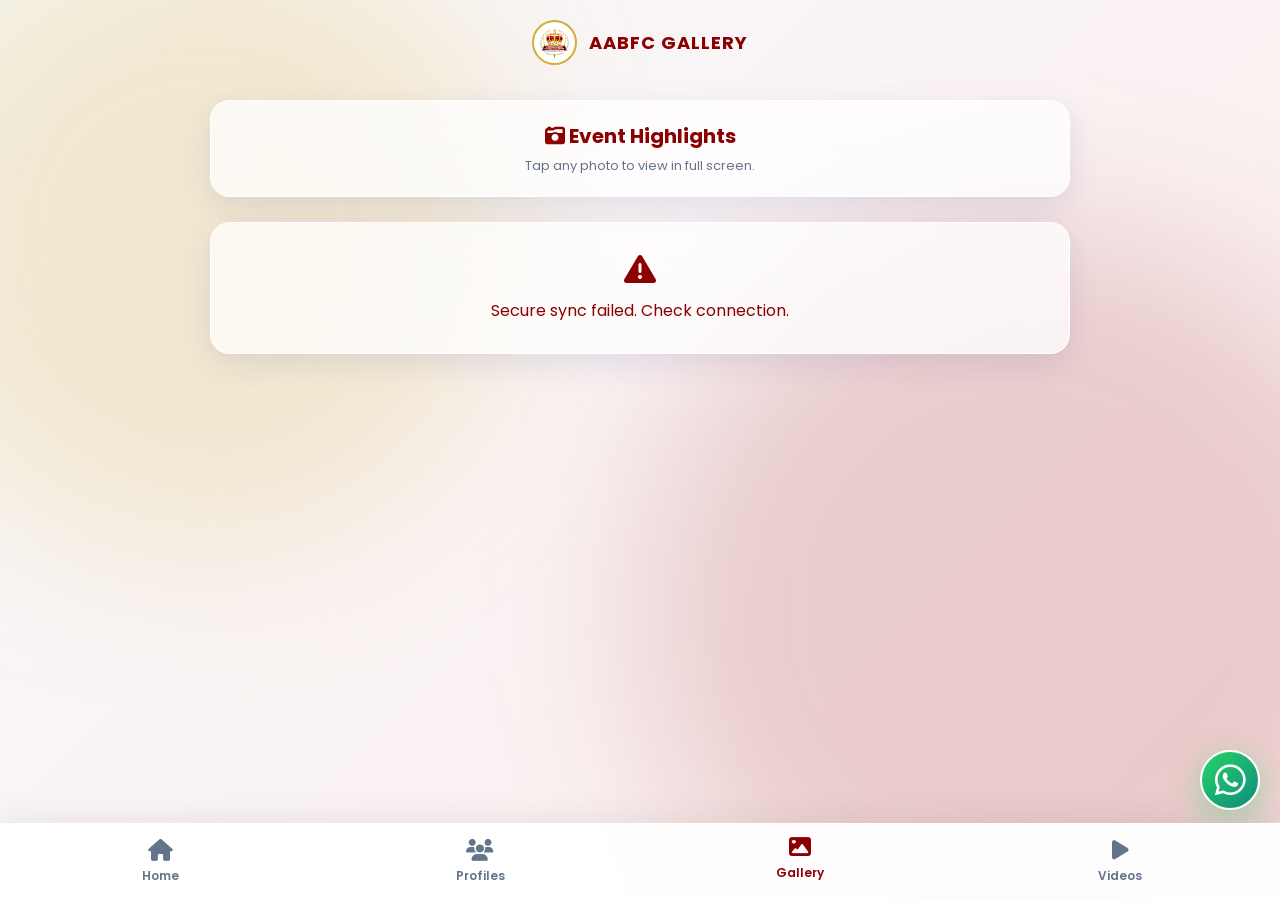
==== gallery.html @ 8768156a "Gallery added" ====
<!DOCTYPE html>
<html lang="en">
<head>
    <meta charset="UTF-8">
    <meta name="viewport" content="width=device-width, initial-scale=1.0">
    <title>Gallery - AABFC</title>
    <link rel="icon" type="image/png" href="logo.png">
    <link rel="stylesheet" href="style.css">
    <link rel="stylesheet" href="https://cdnjs.cloudflare.com/ajax/libs/font-awesome/6.4.0/css/all.min.css">
    <style>
        /* Maximized Masonry Layout */
        .photo-grid { column-count: 1; column-gap: 20px; margin-top: 15px; width: 100%; }
        @media (min-width: 600px) { .photo-grid { column-count: 2; } }
        @media (min-width: 900px) { .photo-grid { column-count: 3; } }

        .photo-card { 
            break-inside: avoid; margin-bottom: 25px; padding: 8px; /* Reduced padding = bigger photos! */
            display: inline-block; width: 100%; text-align: center; cursor: pointer;
            background: var(--glass-bg); backdrop-filter: var(--glass-blur); -webkit-backdrop-filter: var(--glass-blur);
            border: 1px solid var(--glass-border); border-radius: var(--border-radius-xl);
            box-shadow: var(--glass-shadow); transition: var(--transition-normal);
        }
        
        .photo-card img { 
            width: 100%; height: auto; display: block; border-radius: var(--border-radius-md); 
            margin-bottom: 10px; border: 2px solid white; box-shadow: 0 4px 15px rgba(0,0,0,0.1); 
            transition: var(--transition-normal); 
        }
        
        .photo-card:hover { transform: translateY(-5px); border-color: var(--primary); box-shadow: 0 15px 35px rgba(212, 175, 55, 0.3); }
        .photo-card:hover img { transform: scale(1.02); border-color: var(--primary); }
        
        .photo-desc { color: var(--text-main); font-size: 14px; font-weight: 700; text-transform: uppercase; letter-spacing: 1px; padding-bottom: 5px; }

        /* Full-Screen Lightbox Styles */
        #lightbox {
            position: fixed; top: 0; left: 0; width: 100vw; height: 100vh;
            background: rgba(0, 0, 0, 0.95); z-index: 9999;
            display: none; align-items: center; justify-content: center; flex-direction: column;
            opacity: 0; transition: opacity 0.3s ease;
        }
        #lightbox.active { display: flex; opacity: 1; }
        #lb-img { max-width: 95vw; max-height: 80vh; border-radius: 12px; box-shadow: 0 0 30px rgba(212, 175, 55, 0.4); object-fit: contain; }
        
        /* Lightbox Controls */
        .lb-close { position: absolute; top: 25px; right: 25px; color: white; font-size: 35px; cursor: pointer; transition: 0.3s; z-index: 10000; }
        .lb-close:hover { color: var(--primary); transform: scale(1.1); }
        
        .lb-nav { position: absolute; top: 50%; transform: translateY(-50%); color: white; font-size: 40px; cursor: pointer; padding: 20px; transition: 0.3s; z-index: 10000; }
        .lb-nav:hover { color: var(--primary); }
        .lb-prev { left: 10px; }
        .lb-next { right: 10px; }
        
        #lb-desc { margin-top: 20px; color: var(--primary); font-size: 18px; font-weight: 600; text-transform: uppercase; letter-spacing: 2px; text-align: center; padding: 0 20px; }

        /* Hide side arrows on small mobile screens to encourage swiping */
        @media (max-width: 600px) { .lb-nav { display: none; } }
    </style>
</head>
<body>
    <div class="header" id="main-header">
        <div class="header-top" style="margin-bottom: 0;">
            <img src="logo.png" alt="Logo" class="header-logo">
            <span>AABFC Gallery</span>
        </div>
    </div>
    
    <div class="container animate-scale slide-page">
        <div class="glass-card" style="padding: 20px; text-align: center; margin-bottom: 25px;">
            <h2 style="color: var(--accent); font-size: 20px; margin-bottom: 5px;"><i class="fa-solid fa-camera-retro"></i> Event Highlights</h2>
            <p style="color: var(--text-light); font-size: 13px;">Tap any photo to view in full screen.</p>
        </div>

        <div id="gallery-container" class="photo-grid">
            <div class="loader" style="grid-column: 1 / -1;"><i class="fa-solid fa-circle-notch fa-spin fa-2x"></i> <span style="margin-top: 10px;">Loading high-res photos...</span></div>
        </div>
    </div>

    <div id="lightbox" onclick="if(event.target.id === 'lightbox') closeLightbox()">
        <i class="fa-solid fa-xmark lb-close" onclick="closeLightbox()"></i>
        <i class="fa-solid fa-chevron-left lb-nav lb-prev" onclick="changePhoto(-1)"></i>
        <img id="lb-img" src="" alt="Full Screen Photo">
        <i class="fa-solid fa-chevron-right lb-nav lb-next" onclick="changePhoto(1)"></i>
        <p id="lb-desc"></p>
    </div>

    <a href="https://wa.me/917548822653" target="_blank" class="floating-wa"><i class="fa-brands fa-whatsapp"></i></a>

    <div class="bottom-nav">
        <a href="index.html"><i class="fa-solid fa-house"></i>Home</a>
        <a href="profiles.html"><i class="fa-solid fa-users"></i>Profiles</a>
        <a href="gallery.html" class="active"><i class="fa-solid fa-image"></i>Gallery</a>
        <a href="videos.html"><i class="fa-solid fa-play"></i>Videos</a>
    </div>

    <script>
        // Global variables for the gallery
        let galleryImages = [];
        let currentPhotoIndex = 0;
        let isLightboxOpen = false;

        // Lightbox Functions
        function openLightbox(index) {
            currentPhotoIndex = index;
            isLightboxOpen = true;
            document.getElementById('lightbox').classList.add('active');
            updateLightboxContent();
        }

        function closeLightbox() {
            isLightboxOpen = false;
            document.getElementById('lightbox').classList.remove('active');
        }

        function changePhoto(step) {
            currentPhotoIndex += step;
            // Loop around if we hit the end or beginning
            if (currentPhotoIndex < 0) currentPhotoIndex = galleryImages.length - 1;
            if (currentPhotoIndex >= galleryImages.length) currentPhotoIndex = 0;
            updateLightboxContent();
        }

        function updateLightboxContent() {
            document.getElementById('lb-img').src = galleryImages[currentPhotoIndex].img;
            document.getElementById('lb-desc').innerText = galleryImages[currentPhotoIndex].desc;
        }

        // Fetch Data from Google Script
        const SCRIPT_URL = "https://script.google.com/macros/s/AKfycbyfyKNm1lUecFRhi7clz4rENlfCxyDGZQDHevcXSm8e5CNE00meMk9_0Zp8n9wVkw8huw/exec"; 

        fetch(SCRIPT_URL + "?action=gallery")
            .then(response => response.json())
            .then(data => {
                const container = document.getElementById('gallery-container');
                container.innerHTML = ''; 

                if (data.error) {
                    container.innerHTML = `<div class='glass-card' style='grid-column: 1 / -1; padding:30px; text-align:center; color: var(--accent);'><p>${data.error}</p></div>`;
                    return;
                }

                if (data.images && data.images.length > 0) {
                    galleryImages = data.images; // Save to global array
                    data.images.forEach((photo, index) => {
                        // Notice the onclick event added to the card
                        container.innerHTML += `
                            <div class="photo-card animate-up" onclick="openLightbox(${index})">
                                <img src="${photo.img}" alt="${photo.desc}" loading="lazy">
                                <p class="photo-desc">${photo.desc}</p>
                            </div>
                        `;
                    });
                } else {
                    container.innerHTML = "<div class='glass-card' style='grid-column: 1 / -1; padding:30px; text-align:center; color: var(--text-light);'><p>No photos found in the Gallery folder.</p></div>";
                }
            })
            .catch(error => {
                document.getElementById('gallery-container').innerHTML = "<div class='glass-card' style='grid-column: 1 / -1; padding:30px; text-align:center; color: var(--accent);'><i class='fa-solid fa-triangle-exclamation fa-2x'></i><p style='margin-top:10px;'>Secure sync failed. Check connection.</p></div>";
            });

        // Smart Swipe Logic
        document.addEventListener('DOMContentLoaded', () => {
            window.addEventListener('scroll', function() {
                const header = document.getElementById('main-header');
                if (window.scrollY > 50) { header.classList.add('scrolled'); } 
                else { header.classList.remove('scrolled'); }
            });

            // Variables for page swiping
            let pageTouchStartX = 0, pageTouchEndX = 0;
            const pages = ['index.html', 'profiles.html', 'gallery.html', 'videos.html'];
            let currentPage = window.location.pathname.split('/').pop().split('?')[0];
            if (!currentPage || currentPage === '') currentPage = 'index.html';
            let currentIndex = pages.indexOf(currentPage);

            // Variable for lightbox swiping
            let lbTouchStartX = 0, lbTouchEndX = 0;
            const lightbox = document.getElementById('lightbox');

            // 1. PAGE SWIPE LISTENER
            document.addEventListener('touchstart', e => { pageTouchStartX = e.changedTouches[0].screenX; }, {passive: true});
            document.addEventListener('touchend', e => { 
                // CRITICAL: If the lightbox is open, DO NOT change the page!
                if (isLightboxOpen) return; 

                pageTouchEndX = e.changedTouches[0].screenX; 
                if (currentIndex === -1) return; 
                let diff = pageTouchStartX - pageTouchEndX;
                if (diff > 75 && currentIndex < pages.length - 1) window.location.href = pages[currentIndex + 1]; 
                else if (diff < -75 && currentIndex > 0) window.location.href = pages[currentIndex - 1]; 
            }, {passive: true});

            // 2. LIGHTBOX PHOTO SWIPE LISTENER
            lightbox.addEventListener('touchstart', e => { lbTouchStartX = e.changedTouches[0].screenX; }, {passive: true});
            lightbox.addEventListener('touchend', e => { 
                if (!isLightboxOpen) return;
                lbTouchEndX = e.changedTouches[0].screenX; 
                let diff = lbTouchStartX - lbTouchEndX;
                
                // Swipe Left -> Next Photo
                if (diff > 50) changePhoto(1); 
                // Swipe Right -> Previous Photo
                else if (diff < -50) changePhoto(-1); 
            }, {passive: true});
        });
    </script>
</body>
</html>
---- style.css ----
@import url('https://fonts.googleapis.com/css2?family=Poppins:wght@300;400;500;600;700&display=swap');

/* ===== BRIGHT ROYAL PEARL & GOLD THEME ===== */
:root {
    --primary: #D4AF37; /* Royal Gold */
    --primary-dark: #B8860B; /* Dark Gold */
    --accent: #8B0000; /* Deep Crimson Red */
    --bg-base: #f8f9fa;
    --text-main: #1e293b; 
    --text-light: #64748b;
    --glass-bg: rgba(255, 255, 255, 0.75);
    --glass-border: rgba(255, 255, 255, 0.9);
    --glass-shadow: 0 10px 30px 0 rgba(31, 38, 135, 0.1);
    --glass-blur: blur(20px);
    --border-radius-sm: 8px;
    --border-radius-md: 12px;
    --border-radius-lg: 16px;
    --border-radius-xl: 20px;
    --transition-normal: 0.4s cubic-bezier(0.25, 0.8, 0.25, 1);
}

* { box-sizing: border-box; font-family: 'Poppins', sans-serif; margin: 0; padding: 0; }

body {
    background: linear-gradient(-45deg, #ffffff, #fff5e6, #fde8e8, #f8f9fa);
    background-size: 400% 400%;
    animation: gradientBG 15s ease infinite;
    color: var(--text-main);
    padding-bottom: calc(90px + env(safe-area-inset-bottom));
    overflow-x: hidden;
    -webkit-font-smoothing: antialiased;
    scroll-behavior: smooth;
    min-height: 100vh;
    position: relative;
    z-index: 0;
}

body::before, body::after {
    content: ''; position: fixed; border-radius: 50%; filter: blur(80px); z-index: -1;
    animation: floatOrb 20s infinite alternate ease-in-out;
}
body::before { width: 50vw; height: 50vw; background: rgba(212, 175, 55, 0.2); top: -10%; left: -10%; }
body::after { width: 60vw; height: 60vw; background: rgba(139, 0, 0, 0.15); bottom: -10%; right: -10%; animation-delay: -10s; }

@keyframes gradientBG { 0% { background-position: 0% 50%; } 50% { background-position: 100% 50%; } 100% { background-position: 0% 50%; } }
@keyframes floatOrb { 0% { transform: translate(0, 0) scale(1); } 100% { transform: translate(15vw, 10vh) scale(1.2); } }
@keyframes fadeInUp { from { opacity: 0; transform: translateY(30px); } to { opacity: 1; transform: translateY(0); } }
@keyframes scaleIn { from { opacity: 0; transform: scale(0.95); } to { opacity: 1; transform: scale(1); } }
@keyframes majesticFloat { 0% { transform: translateY(0) scale(1); } 50% { transform: translateY(-6px) scale(1.05); filter: drop-shadow(0 8px 15px rgba(212, 175, 55, 0.5)); } 100% { transform: translateY(0) scale(1); } }
@keyframes pulseGlow { 0% { box-shadow: 0 0 0 0 rgba(212, 175, 55, 0.4); } 70% { box-shadow: 0 0 0 15px rgba(212, 175, 55, 0); } 100% { box-shadow: 0 0 0 0 rgba(212, 175, 55, 0); } }

.animate-up { animation: fadeInUp 0.8s ease-out forwards; opacity: 0; }
.animate-scale { animation: scaleIn 0.6s ease-out forwards; opacity: 0; }
.slide-page { animation: slideIn 0.3s cubic-bezier(0.25, 0.8, 0.25, 1) forwards; }
@keyframes slideIn { 0% { transform: translateX(30px); opacity: 0; } 100% { transform: translateX(0); opacity: 1; } }

.glass-card, .form-card, .profile-card, .video-card, .tab-content, .gallery-item {
    background: var(--glass-bg); backdrop-filter: var(--glass-blur); -webkit-backdrop-filter: var(--glass-blur);
    border: 1px solid var(--glass-border); box-shadow: var(--glass-shadow);
    border-radius: var(--border-radius-xl); position: relative; overflow: hidden; transition: var(--transition-normal);
}

.container { padding: 25px 20px; max-width: 900px; margin: 0 auto; position: relative; width: 100%; z-index: 10; }

.header { background: transparent; padding: 20px 15px 10px 15px; position: sticky; top: 0; z-index: 100; transition: var(--transition-normal); }
.header.scrolled { background: rgba(255, 255, 255, 0.9); backdrop-filter: var(--glass-blur); -webkit-backdrop-filter: var(--glass-blur); border-bottom: 1px solid var(--glass-border); box-shadow: 0 10px 30px rgba(0, 0, 0, 0.05); padding: 15px; }
.header-top { display: flex; align-items: center; justify-content: center; gap: 12px; font-size: 18px; font-weight: 700; color: var(--accent); margin-bottom: 10px; text-transform: uppercase; letter-spacing: 1px; }
.header-logo { width: 45px; height: 45px; border-radius: 50%; object-fit: contain; border: 2px solid var(--primary); flex-shrink: 0; background-color: white; padding: 2px; animation: majesticFloat 4s ease-in-out infinite; }
.header-top span { white-space: nowrap; overflow: hidden; text-overflow: ellipsis; max-width: 80%; }

.page-nav { display: flex; justify-content: center; gap: 20px; transition: var(--transition-normal); }
.page-nav a { color: var(--text-light); text-decoration: none; font-size: 12px; font-weight: 700; text-transform: uppercase; letter-spacing: 1.5px; padding-bottom: 5px; position: relative; transition: var(--transition-normal); }
.page-nav a:hover, .page-nav a.active { color: var(--accent); }
.page-nav a::after { content: ''; position: absolute; bottom: 0; left: 50%; width: 0; height: 3px; border-radius: 2px; background: var(--primary); transition: var(--transition-normal); transform: translateX(-50%); }
.page-nav a:hover::after, .page-nav a.active::after { width: 100%; box-shadow: 0 0 10px var(--primary); }

.bottom-nav { position: fixed; bottom: 0; left: 0; width: 100%; background: rgba(255, 255, 255, 0.95); backdrop-filter: var(--glass-blur); -webkit-backdrop-filter: var(--glass-blur); display: flex; justify-content: space-around; padding: 15px 0 calc(15px + env(safe-area-inset-bottom)); border-top: 1px solid var(--glass-border); box-shadow: 0 -10px 30px rgba(0,0,0,0.05); z-index: 1000; }
.bottom-nav a { text-decoration: none; color: var(--text-light); font-size: 12px; display: flex; flex-direction: column; align-items: center; font-weight: 600; transition: var(--transition-normal); flex: 1; }
.bottom-nav a.active { color: var(--accent); transform: translateY(-3px); }
.bottom-nav a i { font-size: 22px; margin-bottom: 6px; transition: var(--transition-normal); }

.floating-wa { position: fixed; bottom: calc(90px + env(safe-area-inset-bottom)); right: 20px; background: linear-gradient(135deg, #25D366, #128C7E); color: white; width: 60px; height: 60px; border-radius: 50%; display: flex; align-items: center; justify-content: center; font-size: 35px; box-shadow: 0 8px 32px rgba(37, 211, 102, 0.4); z-index: 999; text-decoration: none; transition: var(--transition-normal); border: 2px solid white; animation: pulseGlow 2s infinite; }
.floating-wa:hover { transform: scale(1.1) translateY(-5px); }

.slideshow-container { width: 100%; height: 250px; border-radius: var(--border-radius-xl); overflow: hidden; position: relative; margin-bottom: 40px; border: 3px solid white; box-shadow: 0 15px 35px rgba(0,0,0,0.1); }
.slide { width: 100%; height: 100%; position: absolute; top: 0; left: 0; background-size: cover; background-position: center; opacity: 0; transition: opacity 1s ease-in-out; }
.slide.active { opacity: 1; }
.slide-overlay { position: absolute; bottom: 0; left: 0; width: 100%; padding: 40px 20px 20px; background: linear-gradient(to top, rgba(0,0,0,0.8), transparent); color: white; text-shadow: 0 2px 5px rgba(0,0,0,0.8); letter-spacing: 1px; text-transform: uppercase; }

.content-section { margin-bottom: 50px; scroll-margin-top: 100px; } 
.content-section h2 { color: var(--accent); font-size: 22px; margin-bottom: 20px; display: flex; align-items: center; gap: 10px; }
.content-card { padding: 30px; line-height: 1.7; color: var(--text-main); font-size: 15px; }
.content-card:hover { border-color: var(--primary); box-shadow: 0 10px 40px rgba(212, 175, 55, 0.2); }
.staff-grid { display: grid; grid-template-columns: repeat(auto-fill, minmax(130px, 1fr)); gap: 15px; margin-top: 15px; }

.form-card { padding: 35px 30px; }
.form-group { margin-bottom: 20px; position: relative; }
.form-group input { width: 100%; padding: 18px 45px 18px 20px; background: rgba(255, 255, 255, 0.9); border: 2px solid rgba(0,0,0,0.05); color: var(--text-main); border-radius: var(--border-radius-lg); font-size: 16px; transition: var(--transition-normal); -webkit-appearance: none; box-shadow: inset 0 2px 4px rgba(0,0,0,0.02); }
.form-group input::placeholder { color: var(--text-light); }
.form-group input:focus { outline: none; border-color: var(--primary); background: #fff; box-shadow: 0 0 0 4px rgba(212, 175, 55, 0.2); }
.input-icon { position: absolute; right: 18px; top: 50%; transform: translateY(-50%); color: var(--text-light); font-size: 18px; pointer-events: none; transition: var(--transition-normal); }
.form-group input:focus + .input-icon { color: var(--primary); }

.btn { display: block; width: 100%; padding: 18px; background: linear-gradient(135deg, var(--primary) 0%, var(--primary-dark) 100%); color: white; text-align: center; text-decoration: none; border: none; border-radius: var(--border-radius-lg); font-size: 16px; font-weight: 700; cursor: pointer; transition: var(--transition-normal); text-transform: uppercase; letter-spacing: 1.5px; box-shadow: 0 8px 20px rgba(212, 175, 55, 0.4); position: relative; overflow: hidden; text-shadow: 0 1px 2px rgba(0,0,0,0.2); }
.btn::after { content: ''; position: absolute; top: 0; left: -100%; width: 50%; height: 100%; background: linear-gradient(90deg, transparent, rgba(255,255,255,0.4), transparent); transition: 0.5s; }
.btn:hover { transform: translateY(-3px); box-shadow: 0 12px 25px rgba(212, 175, 55, 0.6); }
.btn:hover::after { left: 150%; }

.profile-grid { display: grid; grid-template-columns: repeat(auto-fill, minmax(160px, 1fr)); gap: 20px; }
.profile-card { padding: 30px 20px; text-align: center; text-decoration: none; color: var(--text-main); display: flex; flex-direction: column; align-items: center; justify-content: center; }
.profile-card:hover { transform: translateY(-8px); border-color: var(--primary); box-shadow: 0 15px 35px rgba(212, 175, 55, 0.2); }
.profile-avatar { width: 90px; height: 90px; background: #fff; border-radius: 50%; margin: 0 auto 15px; display: flex; align-items: center; justify-content: center; box-shadow: 0 8px 20px rgba(0,0,0,0.1); overflow: hidden; border: 3px solid var(--primary); flex-shrink: 0; padding: 2px; transition: var(--transition-normal); }
.profile-card:hover .profile-avatar { transform: scale(1.1); box-shadow: 0 10px 25px rgba(212, 175, 55, 0.4); }
.profile-avatar img { width: 100%; height: 100%; border-radius: 50%; object-fit: cover; }

.tabs { display: flex; background: rgba(255,255,255,0.6); border: 1px solid var(--glass-border); border-radius: var(--border-radius-lg); padding: 6px; margin-bottom: 25px; box-shadow: inset 0 2px 5px rgba(0,0,0,0.02); }
.tab-btn { flex: 1; padding: 14px 10px; background: transparent; border: none; border-radius: var(--border-radius-md); cursor: pointer; font-weight: 600; color: var(--text-light); display: flex; align-items: center; justify-content: center; gap: 8px; font-size: 15px; transition: var(--transition-normal); }
.tab-btn:hover { color: var(--accent); }
.tab-btn.active { background: white; color: var(--accent); box-shadow: 0 2px 10px rgba(0,0,0,0.05); }
.tab-content { display: none; padding: 25px; animation: slideUp 0.3s ease-out; }
.tab-content.active { display: block; }

.video-grid { display: grid; grid-template-columns: repeat(auto-fit, minmax(280px, 1fr)); gap: 25px; margin-top: 20px; }
.video-card { padding: 0; border-radius: var(--border-radius-lg); transition: var(--transition-normal); }
.video-card:hover { transform: translateY(-8px); border-color: var(--primary); box-shadow: 0 15px 35px rgba(212, 175, 55, 0.3); }
.video-wrapper { position: relative; padding-bottom: 56.25%; height: 0; width: 100%; border-bottom: 1px solid var(--glass-border); overflow: hidden; }
.video-wrapper iframe { position: absolute; top: 0; left: 0; width: 100%; height: 100%; border: none; transition: var(--transition-normal); }
.video-card:hover .video-wrapper iframe { transform: scale(1.05); }
.video-info { padding: 20px; background: rgba(255,255,255,0.6); }

/* Gallery Layout - Fixed Alignment */
.photo-grid { display: grid; grid-template-columns: repeat(auto-fill, minmax(140px, 1fr)); gap: 20px; margin-top: 15px; width: 100%; }
.photo-card { padding: 12px; text-align: center; display: flex; flex-direction: column; align-items: center; justify-content: center; }
.photo-card img { width: 100%; height: 140px; object-fit: cover; border-radius: var(--border-radius-md); margin-bottom: 12px; border: 2px solid white; box-shadow: 0 8px 20px rgba(0,0,0,0.1); transition: var(--transition-normal); }
.photo-card:hover img { transform: scale(1.05); border-color: var(--primary); box-shadow: 0 12px 30px rgba(212, 175, 55, 0.4); }
.photo-desc { color: var(--text-main); font-size: 13px; font-weight: 600; text-transform: capitalize; letter-spacing: 0.5px; width: 100%; white-space: nowrap; overflow: hidden; text-overflow: ellipsis; }

.loader { text-align: center; padding: 30px; font-weight: 600; color: var(--primary); display: flex; align-items: center; flex-direction: column; gap: 15px; }

@media (max-width: 768px) {
    .container { padding: 20px 15px; }
    .header { font-size: 16px; padding: 15px; border-bottom-left-radius: 15px; border-bottom-right-radius: 15px; }
    .profile-grid { grid-template-columns: repeat(auto-fill, minmax(140px, 1fr)); gap: 15px; }
    .video-grid { grid-template-columns: 1fr; gap: 20px; }
    .form-card, .tab-content { padding: 20px 15px; }
}
@media (max-width: 480px) {
    .header-top span { font-size: 13px; }
    .header-logo { width: 35px; height: 35px; }
    .page-nav a { font-size: 10px; gap: 10px; }
    .slideshow-container { height: 200px; }
    .btn, .form-group input { font-size: 15px; padding: 16px; }
    .form-group input { padding-right: 40px; }
    .profile-grid { grid-template-columns: repeat(auto-fill, minmax(130px, 1fr)); gap: 12px; }
    .profile-card { padding: 20px 15px; }
    .profile-avatar { width: 70px; height: 70px; }
    .profile-card h3 { font-size: 15px; }
    .tab-btn { padding: 12px 8px; font-size: 13px; gap: 5px; }
    .bottom-nav a { font-size: 11px; }
    .bottom-nav a i { font-size: 20px; margin-bottom: 4px; }
    .video-info { padding: 15px; }
    .video-info h4 { font-size: 15px; }
    .floating-wa { width: 50px; height: 50px; font-size: 26px; }
}
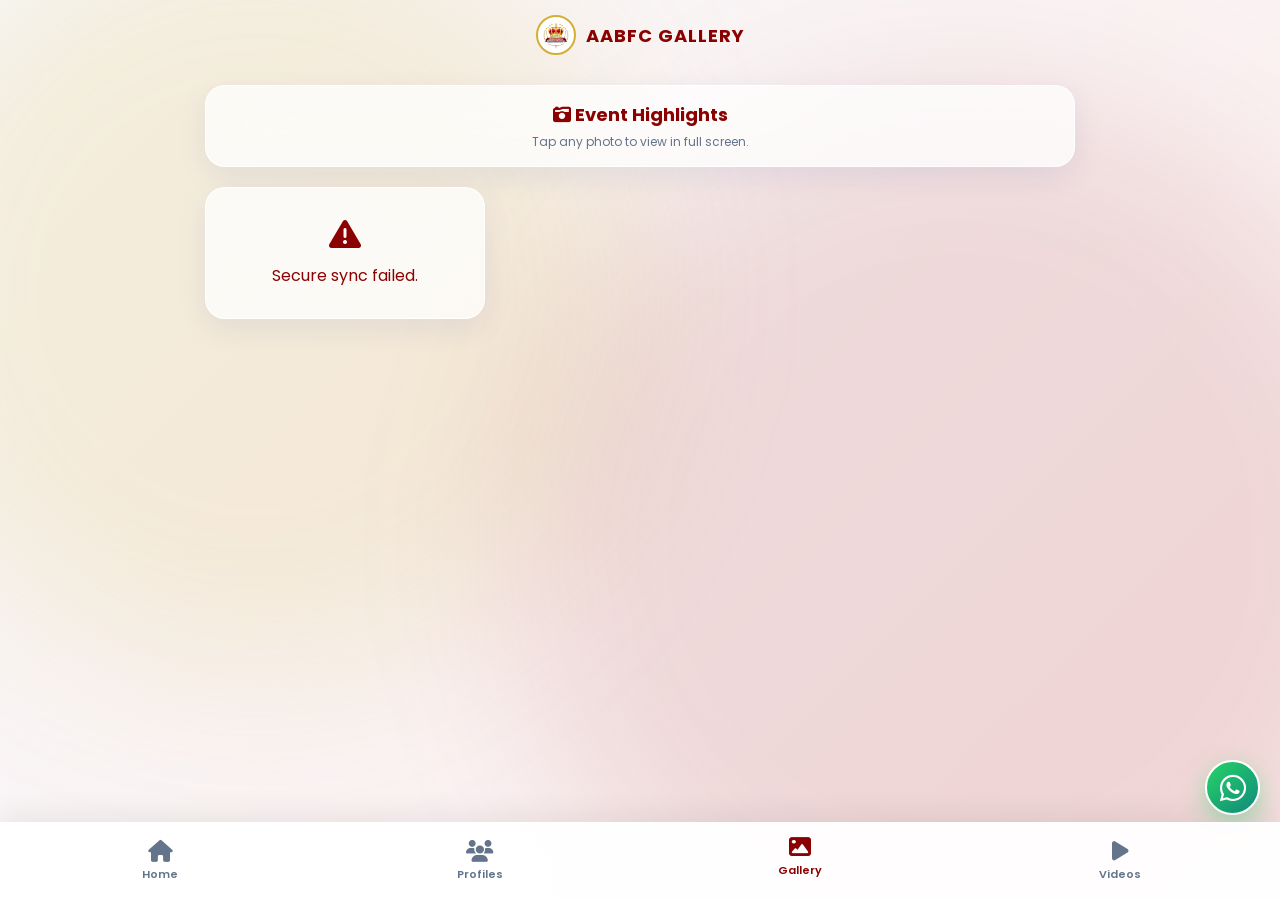
==== commit 9d4e8c90: "Mobile pov" ====
--- a/gallery.html
+++ b/gallery.html
@@ -7,55 +7,6 @@
     <link rel="icon" type="image/png" href="logo.png">
     <link rel="stylesheet" href="style.css">
     <link rel="stylesheet" href="https://cdnjs.cloudflare.com/ajax/libs/font-awesome/6.4.0/css/all.min.css">
-    <style>
-        /* Maximized Masonry Layout */
-        .photo-grid { column-count: 1; column-gap: 20px; margin-top: 15px; width: 100%; }
-        @media (min-width: 600px) { .photo-grid { column-count: 2; } }
-        @media (min-width: 900px) { .photo-grid { column-count: 3; } }
-
-        .photo-card { 
-            break-inside: avoid; margin-bottom: 25px; padding: 8px; /* Reduced padding = bigger photos! */
-            display: inline-block; width: 100%; text-align: center; cursor: pointer;
-            background: var(--glass-bg); backdrop-filter: var(--glass-blur); -webkit-backdrop-filter: var(--glass-blur);
-            border: 1px solid var(--glass-border); border-radius: var(--border-radius-xl);
-            box-shadow: var(--glass-shadow); transition: var(--transition-normal);
-        }
-        
-        .photo-card img { 
-            width: 100%; height: auto; display: block; border-radius: var(--border-radius-md); 
-            margin-bottom: 10px; border: 2px solid white; box-shadow: 0 4px 15px rgba(0,0,0,0.1); 
-            transition: var(--transition-normal); 
-        }
-        
-        .photo-card:hover { transform: translateY(-5px); border-color: var(--primary); box-shadow: 0 15px 35px rgba(212, 175, 55, 0.3); }
-        .photo-card:hover img { transform: scale(1.02); border-color: var(--primary); }
-        
-        .photo-desc { color: var(--text-main); font-size: 14px; font-weight: 700; text-transform: uppercase; letter-spacing: 1px; padding-bottom: 5px; }
-
-        /* Full-Screen Lightbox Styles */
-        #lightbox {
-            position: fixed; top: 0; left: 0; width: 100vw; height: 100vh;
-            background: rgba(0, 0, 0, 0.95); z-index: 9999;
-            display: none; align-items: center; justify-content: center; flex-direction: column;
-            opacity: 0; transition: opacity 0.3s ease;
-        }
-        #lightbox.active { display: flex; opacity: 1; }
-        #lb-img { max-width: 95vw; max-height: 80vh; border-radius: 12px; box-shadow: 0 0 30px rgba(212, 175, 55, 0.4); object-fit: contain; }
-        
-        /* Lightbox Controls */
-        .lb-close { position: absolute; top: 25px; right: 25px; color: white; font-size: 35px; cursor: pointer; transition: 0.3s; z-index: 10000; }
-        .lb-close:hover { color: var(--primary); transform: scale(1.1); }
-        
-        .lb-nav { position: absolute; top: 50%; transform: translateY(-50%); color: white; font-size: 40px; cursor: pointer; padding: 20px; transition: 0.3s; z-index: 10000; }
-        .lb-nav:hover { color: var(--primary); }
-        .lb-prev { left: 10px; }
-        .lb-next { right: 10px; }
-        
-        #lb-desc { margin-top: 20px; color: var(--primary); font-size: 18px; font-weight: 600; text-transform: uppercase; letter-spacing: 2px; text-align: center; padding: 0 20px; }
-
-        /* Hide side arrows on small mobile screens to encourage swiping */
-        @media (max-width: 600px) { .lb-nav { display: none; } }
-    </style>
 </head>
 <body>
     <div class="header" id="main-header">
@@ -66,9 +17,9 @@
     </div>
     
     <div class="container animate-scale slide-page">
-        <div class="glass-card" style="padding: 20px; text-align: center; margin-bottom: 25px;">
-            <h2 style="color: var(--accent); font-size: 20px; margin-bottom: 5px;"><i class="fa-solid fa-camera-retro"></i> Event Highlights</h2>
-            <p style="color: var(--text-light); font-size: 13px;">Tap any photo to view in full screen.</p>
+        <div class="glass-card" style="padding: 15px; text-align: center; margin-bottom: 20px;">
+            <h2 style="color: var(--accent); font-size: 18px; margin-bottom: 5px;"><i class="fa-solid fa-camera-retro"></i> Event Highlights</h2>
+            <p style="color: var(--text-light); font-size: 12px;">Tap any photo to view in full screen.</p>
         </div>
 
         <div id="gallery-container" class="photo-grid">
@@ -77,10 +28,10 @@
     </div>
 
     <div id="lightbox" onclick="if(event.target.id === 'lightbox') closeLightbox()">
-        <i class="fa-solid fa-xmark lb-close" onclick="closeLightbox()"></i>
-        <i class="fa-solid fa-chevron-left lb-nav lb-prev" onclick="changePhoto(-1)"></i>
+        <div class="lb-close" onclick="closeLightbox()"><i class="fa-solid fa-xmark"></i></div>
+        <div class="lb-nav lb-prev" onclick="changePhoto(-1)"><i class="fa-solid fa-chevron-left"></i></div>
         <img id="lb-img" src="" alt="Full Screen Photo">
-        <i class="fa-solid fa-chevron-right lb-nav lb-next" onclick="changePhoto(1)"></i>
+        <div class="lb-nav lb-next" onclick="changePhoto(1)"><i class="fa-solid fa-chevron-right"></i></div>
         <p id="lb-desc"></p>
     </div>
 
@@ -94,17 +45,16 @@
     </div>
 
     <script>
-        // Global variables for the gallery
         let galleryImages = [];
         let currentPhotoIndex = 0;
         let isLightboxOpen = false;
 
-        // Lightbox Functions
         function openLightbox(index) {
             currentPhotoIndex = index;
             isLightboxOpen = true;
-            document.getElementById('lightbox').classList.add('active');
-            updateLightboxContent();
+            const lb = document.getElementById('lightbox');
+            lb.classList.add('active');
+            updateLightboxContent('scale(0.9)'); // Entrance animation
         }
 
         function closeLightbox() {
@@ -114,18 +64,30 @@
 
         function changePhoto(step) {
             currentPhotoIndex += step;
-            // Loop around if we hit the end or beginning
             if (currentPhotoIndex < 0) currentPhotoIndex = galleryImages.length - 1;
             if (currentPhotoIndex >= galleryImages.length) currentPhotoIndex = 0;
-            updateLightboxContent();
+            
+            // Add a cool slide animation based on direction
+            let transformDir = step > 0 ? 'translateX(30px)' : 'translateX(-30px)';
+            updateLightboxContent(transformDir);
         }
 
-        function updateLightboxContent() {
-            document.getElementById('lb-img').src = galleryImages[currentPhotoIndex].img;
-            document.getElementById('lb-desc').innerText = galleryImages[currentPhotoIndex].desc;
+        function updateLightboxContent(transformStart = 'scale(0.9)') {
+            const img = document.getElementById('lb-img');
+            img.style.transform = transformStart;
+            img.style.opacity = '0';
+            
+            setTimeout(() => {
+                img.src = galleryImages[currentPhotoIndex].img;
+                document.getElementById('lb-desc').innerText = galleryImages[currentPhotoIndex].desc;
+                img.style.transform = 'translateX(0) scale(1)';
+                img.style.opacity = '1';
+            }, 50);
         }
 
-        // Fetch Data from Google Script
+        // ==========================================
+        // YOUR EXACT GOOGLE APPS SCRIPT URL:
+        // ==========================================
         const SCRIPT_URL = "https://script.google.com/macros/s/AKfycbyfyKNm1lUecFRhi7clz4rENlfCxyDGZQDHevcXSm8e5CNE00meMk9_0Zp8n9wVkw8huw/exec"; 
 
         fetch(SCRIPT_URL + "?action=gallery")
@@ -140,9 +102,8 @@
                 }
 
                 if (data.images && data.images.length > 0) {
-                    galleryImages = data.images; // Save to global array
+                    galleryImages = data.images;
                     data.images.forEach((photo, index) => {
-                        // Notice the onclick event added to the card
                         container.innerHTML += `
                             <div class="photo-card animate-up" onclick="openLightbox(${index})">
                                 <img src="${photo.img}" alt="${photo.desc}" loading="lazy">
@@ -155,34 +116,30 @@
                 }
             })
             .catch(error => {
-                document.getElementById('gallery-container').innerHTML = "<div class='glass-card' style='grid-column: 1 / -1; padding:30px; text-align:center; color: var(--accent);'><i class='fa-solid fa-triangle-exclamation fa-2x'></i><p style='margin-top:10px;'>Secure sync failed. Check connection.</p></div>";
+                document.getElementById('gallery-container').innerHTML = "<div class='glass-card' style='grid-column: 1 / -1; padding:30px; text-align:center; color: var(--accent);'><i class='fa-solid fa-triangle-exclamation fa-2x'></i><p style='margin-top:10px;'>Secure sync failed.</p></div>";
             });
 
-        // Smart Swipe Logic
+        // App-Level Interactions (Swipes & Keystrokes)
         document.addEventListener('DOMContentLoaded', () => {
             window.addEventListener('scroll', function() {
                 const header = document.getElementById('main-header');
-                if (window.scrollY > 50) { header.classList.add('scrolled'); } 
-                else { header.classList.remove('scrolled'); }
+                if (window.scrollY > 50) header.classList.add('scrolled'); 
+                else header.classList.remove('scrolled');
             });
 
-            // Variables for page swiping
             let pageTouchStartX = 0, pageTouchEndX = 0;
             const pages = ['index.html', 'profiles.html', 'gallery.html', 'videos.html'];
             let currentPage = window.location.pathname.split('/').pop().split('?')[0];
             if (!currentPage || currentPage === '') currentPage = 'index.html';
             let currentIndex = pages.indexOf(currentPage);
 
-            // Variable for lightbox swiping
             let lbTouchStartX = 0, lbTouchEndX = 0;
             const lightbox = document.getElementById('lightbox');
 
-            // 1. PAGE SWIPE LISTENER
+            // Page Swiping (Disabled if lightbox is open)
             document.addEventListener('touchstart', e => { pageTouchStartX = e.changedTouches[0].screenX; }, {passive: true});
             document.addEventListener('touchend', e => { 
-                // CRITICAL: If the lightbox is open, DO NOT change the page!
                 if (isLightboxOpen) return; 
-
                 pageTouchEndX = e.changedTouches[0].screenX; 
                 if (currentIndex === -1) return; 
                 let diff = pageTouchStartX - pageTouchEndX;
@@ -190,18 +147,28 @@
                 else if (diff < -75 && currentIndex > 0) window.location.href = pages[currentIndex - 1]; 
             }, {passive: true});
 
-            // 2. LIGHTBOX PHOTO SWIPE LISTENER
+            // Lightbox Photo Swiping (Mobile)
             lightbox.addEventListener('touchstart', e => { lbTouchStartX = e.changedTouches[0].screenX; }, {passive: true});
             lightbox.addEventListener('touchend', e => { 
                 if (!isLightboxOpen) return;
                 lbTouchEndX = e.changedTouches[0].screenX; 
                 let diff = lbTouchStartX - lbTouchEndX;
-                
-                // Swipe Left -> Next Photo
                 if (diff > 50) changePhoto(1); 
-                // Swipe Right -> Previous Photo
                 else if (diff < -50) changePhoto(-1); 
             }, {passive: true});
+
+            // PC Keyboard Navigation (Arrows & Escape)
+            document.addEventListener('keydown', (e) => {
+                if (!isLightboxOpen) return; // Only trigger if the gallery is in full screen
+                
+                if (e.key === 'ArrowRight') {
+                    changePhoto(1);
+                } else if (e.key === 'ArrowLeft') {
+                    changePhoto(-1);
+                } else if (e.key === 'Escape') {
+                    closeLightbox();
+                }
+            });
         });
     </script>
 </body>
--- a/style.css
+++ b/style.css
@@ -1,32 +1,39 @@
 @import url('https://fonts.googleapis.com/css2?family=Poppins:wght@300;400;500;600;700&display=swap');
 
-/* ===== BRIGHT ROYAL PEARL & GOLD THEME ===== */
+/* ===== BRIGHT ROYAL PEARL & GOLD THEME (APP OPTIMIZED) ===== */
 :root {
     --primary: #D4AF37; /* Royal Gold */
-    --primary-dark: #B8860B; /* Dark Gold */
-    --accent: #8B0000; /* Deep Crimson Red */
+    --primary-dark: #B8860B; 
+    --accent: #8B0000; /* Deep Crimson */
     --bg-base: #f8f9fa;
     --text-main: #1e293b; 
     --text-light: #64748b;
     --glass-bg: rgba(255, 255, 255, 0.75);
     --glass-border: rgba(255, 255, 255, 0.9);
-    --glass-shadow: 0 10px 30px 0 rgba(31, 38, 135, 0.1);
+    --glass-shadow: 0 10px 30px 0 rgba(31, 38, 135, 0.08);
     --glass-blur: blur(20px);
     --border-radius-sm: 8px;
     --border-radius-md: 12px;
     --border-radius-lg: 16px;
     --border-radius-xl: 20px;
-    --transition-normal: 0.4s cubic-bezier(0.25, 0.8, 0.25, 1);
+    --transition-normal: 0.3s cubic-bezier(0.25, 0.8, 0.25, 1);
 }
 
-* { box-sizing: border-box; font-family: 'Poppins', sans-serif; margin: 0; padding: 0; }
+* { 
+    box-sizing: border-box; 
+    font-family: 'Poppins', sans-serif; 
+    margin: 0; padding: 0; 
+    /* REMOVE UGLY BLUE TAP HIGHLIGHT ON MOBILE */
+    -webkit-tap-highlight-color: transparent; 
+}
 
 body {
     background: linear-gradient(-45deg, #ffffff, #fff5e6, #fde8e8, #f8f9fa);
     background-size: 400% 400%;
     animation: gradientBG 15s ease infinite;
     color: var(--text-main);
-    padding-bottom: calc(90px + env(safe-area-inset-bottom));
+    /* Extra padding so WhatsApp button doesn't hide content */
+    padding-bottom: calc(120px + env(safe-area-inset-bottom)); 
     overflow-x: hidden;
     -webkit-font-smoothing: antialiased;
     scroll-behavior: smooth;
@@ -35,130 +42,139 @@
     z-index: 0;
 }
 
+/* Background Animated Orbs */
 body::before, body::after {
     content: ''; position: fixed; border-radius: 50%; filter: blur(80px); z-index: -1;
     animation: floatOrb 20s infinite alternate ease-in-out;
 }
-body::before { width: 50vw; height: 50vw; background: rgba(212, 175, 55, 0.2); top: -10%; left: -10%; }
-body::after { width: 60vw; height: 60vw; background: rgba(139, 0, 0, 0.15); bottom: -10%; right: -10%; animation-delay: -10s; }
+body::before { width: 60vw; height: 60vw; background: rgba(212, 175, 55, 0.15); top: -10%; left: -10%; }
+body::after { width: 70vw; height: 70vw; background: rgba(139, 0, 0, 0.1); bottom: -10%; right: -10%; animation-delay: -10s; }
 
+/* Fluid Keyframes */
 @keyframes gradientBG { 0% { background-position: 0% 50%; } 50% { background-position: 100% 50%; } 100% { background-position: 0% 50%; } }
-@keyframes floatOrb { 0% { transform: translate(0, 0) scale(1); } 100% { transform: translate(15vw, 10vh) scale(1.2); } }
-@keyframes fadeInUp { from { opacity: 0; transform: translateY(30px); } to { opacity: 1; transform: translateY(0); } }
-@keyframes scaleIn { from { opacity: 0; transform: scale(0.95); } to { opacity: 1; transform: scale(1); } }
-@keyframes majesticFloat { 0% { transform: translateY(0) scale(1); } 50% { transform: translateY(-6px) scale(1.05); filter: drop-shadow(0 8px 15px rgba(212, 175, 55, 0.5)); } 100% { transform: translateY(0) scale(1); } }
-@keyframes pulseGlow { 0% { box-shadow: 0 0 0 0 rgba(212, 175, 55, 0.4); } 70% { box-shadow: 0 0 0 15px rgba(212, 175, 55, 0); } 100% { box-shadow: 0 0 0 0 rgba(212, 175, 55, 0); } }
+@keyframes floatOrb { 0% { transform: translate(0, 0) scale(1); } 100% { transform: translate(10vw, 10vh) scale(1.1); } }
+@keyframes fadeInUp { from { opacity: 0; transform: translateY(40px); } to { opacity: 1; transform: translateY(0); } }
+@keyframes scaleIn { from { opacity: 0; transform: scale(0.92); } to { opacity: 1; transform: scale(1); } }
+@keyframes majesticFloat { 0%, 100% { transform: translateY(0) scale(1); } 50% { transform: translateY(-5px) scale(1.05); filter: drop-shadow(0 8px 12px rgba(212, 175, 55, 0.4)); } }
 
-.animate-up { animation: fadeInUp 0.8s ease-out forwards; opacity: 0; }
-.animate-scale { animation: scaleIn 0.6s ease-out forwards; opacity: 0; }
+.animate-up { animation: fadeInUp 0.7s cubic-bezier(0.2, 0.8, 0.2, 1) forwards; opacity: 0; }
+.animate-scale { animation: scaleIn 0.6s cubic-bezier(0.2, 0.8, 0.2, 1) forwards; opacity: 0; }
 .slide-page { animation: slideIn 0.3s cubic-bezier(0.25, 0.8, 0.25, 1) forwards; }
 @keyframes slideIn { 0% { transform: translateX(30px); opacity: 0; } 100% { transform: translateX(0); opacity: 1; } }
 
+/* Shared Glass Cards */
 .glass-card, .form-card, .profile-card, .video-card, .tab-content, .gallery-item {
     background: var(--glass-bg); backdrop-filter: var(--glass-blur); -webkit-backdrop-filter: var(--glass-blur);
     border: 1px solid var(--glass-border); box-shadow: var(--glass-shadow);
-    border-radius: var(--border-radius-xl); position: relative; overflow: hidden; transition: var(--transition-normal);
+    border-radius: var(--border-radius-xl); position: relative; overflow: hidden; 
+    transition: var(--transition-normal);
 }
 
-.container { padding: 25px 20px; max-width: 900px; margin: 0 auto; position: relative; width: 100%; z-index: 10; }
+.container { padding: 20px 15px; max-width: 900px; margin: 0 auto; position: relative; width: 100%; z-index: 10; }
 
-.header { background: transparent; padding: 20px 15px 10px 15px; position: sticky; top: 0; z-index: 100; transition: var(--transition-normal); }
-.header.scrolled { background: rgba(255, 255, 255, 0.9); backdrop-filter: var(--glass-blur); -webkit-backdrop-filter: var(--glass-blur); border-bottom: 1px solid var(--glass-border); box-shadow: 0 10px 30px rgba(0, 0, 0, 0.05); padding: 15px; }
-.header-top { display: flex; align-items: center; justify-content: center; gap: 12px; font-size: 18px; font-weight: 700; color: var(--accent); margin-bottom: 10px; text-transform: uppercase; letter-spacing: 1px; }
-.header-logo { width: 45px; height: 45px; border-radius: 50%; object-fit: contain; border: 2px solid var(--primary); flex-shrink: 0; background-color: white; padding: 2px; animation: majesticFloat 4s ease-in-out infinite; }
+/* Dynamic Header */
+.header { background: transparent; padding: 15px 15px 10px 15px; position: sticky; top: 0; z-index: 100; transition: var(--transition-normal); }
+.header.scrolled { background: rgba(255, 255, 255, 0.92); backdrop-filter: var(--glass-blur); -webkit-backdrop-filter: var(--glass-blur); border-bottom: 1px solid var(--glass-border); box-shadow: 0 10px 25px rgba(0, 0, 0, 0.05); padding: 10px 15px; }
+.header-top { display: flex; align-items: center; justify-content: center; gap: 10px; font-size: clamp(16px, 4vw, 18px); font-weight: 700; color: var(--accent); margin-bottom: 8px; text-transform: uppercase; letter-spacing: 1px; }
+.header-logo { width: 40px; height: 40px; border-radius: 50%; object-fit: contain; border: 2px solid var(--primary); flex-shrink: 0; background-color: white; padding: 2px; animation: majesticFloat 4s ease-in-out infinite; }
 .header-top span { white-space: nowrap; overflow: hidden; text-overflow: ellipsis; max-width: 80%; }
 
-.page-nav { display: flex; justify-content: center; gap: 20px; transition: var(--transition-normal); }
-.page-nav a { color: var(--text-light); text-decoration: none; font-size: 12px; font-weight: 700; text-transform: uppercase; letter-spacing: 1.5px; padding-bottom: 5px; position: relative; transition: var(--transition-normal); }
+/* Page Nav */
+.page-nav { display: flex; justify-content: center; gap: 15px; transition: var(--transition-normal); }
+.page-nav a { color: var(--text-light); text-decoration: none; font-size: clamp(10px, 3vw, 12px); font-weight: 700; text-transform: uppercase; letter-spacing: 1px; padding: 5px; position: relative; transition: var(--transition-normal); }
 .page-nav a:hover, .page-nav a.active { color: var(--accent); }
 .page-nav a::after { content: ''; position: absolute; bottom: 0; left: 50%; width: 0; height: 3px; border-radius: 2px; background: var(--primary); transition: var(--transition-normal); transform: translateX(-50%); }
-.page-nav a:hover::after, .page-nav a.active::after { width: 100%; box-shadow: 0 0 10px var(--primary); }
+.page-nav a:hover::after, .page-nav a.active::after { width: 100%; box-shadow: 0 0 8px var(--primary); }
 
-.bottom-nav { position: fixed; bottom: 0; left: 0; width: 100%; background: rgba(255, 255, 255, 0.95); backdrop-filter: var(--glass-blur); -webkit-backdrop-filter: var(--glass-blur); display: flex; justify-content: space-around; padding: 15px 0 calc(15px + env(safe-area-inset-bottom)); border-top: 1px solid var(--glass-border); box-shadow: 0 -10px 30px rgba(0,0,0,0.05); z-index: 1000; }
-.bottom-nav a { text-decoration: none; color: var(--text-light); font-size: 12px; display: flex; flex-direction: column; align-items: center; font-weight: 600; transition: var(--transition-normal); flex: 1; }
-.bottom-nav a.active { color: var(--accent); transform: translateY(-3px); }
-.bottom-nav a i { font-size: 22px; margin-bottom: 6px; transition: var(--transition-normal); }
+/* App-Like Bottom Nav */
+.bottom-nav { position: fixed; bottom: 0; left: 0; width: 100%; background: rgba(255, 255, 255, 0.95); backdrop-filter: var(--glass-blur); -webkit-backdrop-filter: var(--glass-blur); display: flex; justify-content: space-around; padding: 12px 0 calc(12px + env(safe-area-inset-bottom)); border-top: 1px solid var(--glass-border); box-shadow: 0 -10px 25px rgba(0,0,0,0.06); z-index: 1000; user-select: none; }
+.bottom-nav a { text-decoration: none; color: var(--text-light); font-size: 11px; display: flex; flex-direction: column; align-items: center; font-weight: 600; transition: var(--transition-normal); flex: 1; padding: 5px 0; }
+.bottom-nav a.active { color: var(--accent); transform: translateY(-4px); }
+.bottom-nav a i { font-size: 22px; margin-bottom: 4px; transition: var(--transition-normal); }
+.bottom-nav a:active { transform: scale(0.9); } /* Tactile tap */
 
-.floating-wa { position: fixed; bottom: calc(90px + env(safe-area-inset-bottom)); right: 20px; background: linear-gradient(135deg, #25D366, #128C7E); color: white; width: 60px; height: 60px; border-radius: 50%; display: flex; align-items: center; justify-content: center; font-size: 35px; box-shadow: 0 8px 32px rgba(37, 211, 102, 0.4); z-index: 999; text-decoration: none; transition: var(--transition-normal); border: 2px solid white; animation: pulseGlow 2s infinite; }
-.floating-wa:hover { transform: scale(1.1) translateY(-5px); }
+/* Floating WhatsApp */
+.floating-wa { position: fixed; bottom: calc(85px + env(safe-area-inset-bottom)); right: 20px; background: linear-gradient(135deg, #25D366, #128C7E); color: white; width: 55px; height: 55px; border-radius: 50%; display: flex; align-items: center; justify-content: center; font-size: 30px; box-shadow: 0 8px 25px rgba(37, 211, 102, 0.4); z-index: 999; text-decoration: none; transition: var(--transition-normal); border: 2px solid white; }
+.floating-wa:active { transform: scale(0.85); }
 
-.slideshow-container { width: 100%; height: 250px; border-radius: var(--border-radius-xl); overflow: hidden; position: relative; margin-bottom: 40px; border: 3px solid white; box-shadow: 0 15px 35px rgba(0,0,0,0.1); }
-.slide { width: 100%; height: 100%; position: absolute; top: 0; left: 0; background-size: cover; background-position: center; opacity: 0; transition: opacity 1s ease-in-out; }
+/* Slideshow */
+.slideshow-container { width: 100%; height: clamp(200px, 50vw, 300px); border-radius: var(--border-radius-xl); overflow: hidden; position: relative; margin-bottom: 30px; border: 3px solid white; box-shadow: 0 12px 30px rgba(0,0,0,0.1); }
+.slide { width: 100%; height: 100%; position: absolute; top: 0; left: 0; background-size: cover; background-position: center; opacity: 0; transition: opacity 0.8s ease-in-out; }
 .slide.active { opacity: 1; }
-.slide-overlay { position: absolute; bottom: 0; left: 0; width: 100%; padding: 40px 20px 20px; background: linear-gradient(to top, rgba(0,0,0,0.8), transparent); color: white; text-shadow: 0 2px 5px rgba(0,0,0,0.8); letter-spacing: 1px; text-transform: uppercase; }
+.slide-overlay { position: absolute; bottom: 0; left: 0; width: 100%; padding: 40px 15px 15px; background: linear-gradient(to top, rgba(0,0,0,0.85), transparent); color: white; text-shadow: 0 2px 5px rgba(0,0,0,0.8); letter-spacing: 1px; text-transform: uppercase; font-size: clamp(14px, 4vw, 18px); }
 
-.content-section { margin-bottom: 50px; scroll-margin-top: 100px; } 
-.content-section h2 { color: var(--accent); font-size: 22px; margin-bottom: 20px; display: flex; align-items: center; gap: 10px; }
-.content-card { padding: 30px; line-height: 1.7; color: var(--text-main); font-size: 15px; }
-.content-card:hover { border-color: var(--primary); box-shadow: 0 10px 40px rgba(212, 175, 55, 0.2); }
+/* Content Sections */
+.content-section { margin-bottom: 40px; scroll-margin-top: 90px; } 
+.content-section h2 { color: var(--accent); font-size: clamp(18px, 5vw, 22px); margin-bottom: 15px; display: flex; align-items: center; gap: 10px; }
+.content-card { padding: 25px 20px; line-height: 1.6; color: var(--text-main); font-size: clamp(14px, 3.5vw, 15px); }
 .staff-grid { display: grid; grid-template-columns: repeat(auto-fill, minmax(130px, 1fr)); gap: 15px; margin-top: 15px; }
 
-.form-card { padding: 35px 30px; }
-.form-group { margin-bottom: 20px; position: relative; }
-.form-group input { width: 100%; padding: 18px 45px 18px 20px; background: rgba(255, 255, 255, 0.9); border: 2px solid rgba(0,0,0,0.05); color: var(--text-main); border-radius: var(--border-radius-lg); font-size: 16px; transition: var(--transition-normal); -webkit-appearance: none; box-shadow: inset 0 2px 4px rgba(0,0,0,0.02); }
-.form-group input::placeholder { color: var(--text-light); }
+/* Forms & Inputs (Mobile Optimized) */
+.form-card { padding: 25px 20px; }
+.form-group { margin-bottom: 15px; position: relative; }
+.form-group input { width: 100%; padding: 16px 40px 16px 16px; background: rgba(255, 255, 255, 0.9); border: 2px solid rgba(0,0,0,0.05); color: var(--text-main); border-radius: var(--border-radius-lg); font-size: 16px; transition: var(--transition-normal); -webkit-appearance: none; box-shadow: inset 0 2px 4px rgba(0,0,0,0.02); }
+.form-group input::placeholder { color: var(--text-light); font-size: 14px; }
 .form-group input:focus { outline: none; border-color: var(--primary); background: #fff; box-shadow: 0 0 0 4px rgba(212, 175, 55, 0.2); }
-.input-icon { position: absolute; right: 18px; top: 50%; transform: translateY(-50%); color: var(--text-light); font-size: 18px; pointer-events: none; transition: var(--transition-normal); }
-.form-group input:focus + .input-icon { color: var(--primary); }
+.input-icon { position: absolute; right: 16px; top: 50%; transform: translateY(-50%); color: var(--text-light); font-size: 16px; pointer-events: none; transition: var(--transition-normal); }
 
-.btn { display: block; width: 100%; padding: 18px; background: linear-gradient(135deg, var(--primary) 0%, var(--primary-dark) 100%); color: white; text-align: center; text-decoration: none; border: none; border-radius: var(--border-radius-lg); font-size: 16px; font-weight: 700; cursor: pointer; transition: var(--transition-normal); text-transform: uppercase; letter-spacing: 1.5px; box-shadow: 0 8px 20px rgba(212, 175, 55, 0.4); position: relative; overflow: hidden; text-shadow: 0 1px 2px rgba(0,0,0,0.2); }
-.btn::after { content: ''; position: absolute; top: 0; left: -100%; width: 50%; height: 100%; background: linear-gradient(90deg, transparent, rgba(255,255,255,0.4), transparent); transition: 0.5s; }
-.btn:hover { transform: translateY(-3px); box-shadow: 0 12px 25px rgba(212, 175, 55, 0.6); }
-.btn:hover::after { left: 150%; }
+/* Tactile Buttons */
+.btn { display: block; width: 100%; padding: 16px; background: linear-gradient(135deg, var(--primary) 0%, var(--primary-dark) 100%); color: white; text-align: center; text-decoration: none; border: none; border-radius: var(--border-radius-lg); font-size: 15px; font-weight: 700; cursor: pointer; transition: var(--transition-normal); text-transform: uppercase; letter-spacing: 1px; box-shadow: 0 8px 20px rgba(212, 175, 55, 0.4); text-shadow: 0 1px 2px rgba(0,0,0,0.2); user-select: none; }
+.btn:active { transform: scale(0.96); box-shadow: 0 4px 10px rgba(212, 175, 55, 0.3); } /* Mobile Press Effect */
 
-.profile-grid { display: grid; grid-template-columns: repeat(auto-fill, minmax(160px, 1fr)); gap: 20px; }
-.profile-card { padding: 30px 20px; text-align: center; text-decoration: none; color: var(--text-main); display: flex; flex-direction: column; align-items: center; justify-content: center; }
-.profile-card:hover { transform: translateY(-8px); border-color: var(--primary); box-shadow: 0 15px 35px rgba(212, 175, 55, 0.2); }
-.profile-avatar { width: 90px; height: 90px; background: #fff; border-radius: 50%; margin: 0 auto 15px; display: flex; align-items: center; justify-content: center; box-shadow: 0 8px 20px rgba(0,0,0,0.1); overflow: hidden; border: 3px solid var(--primary); flex-shrink: 0; padding: 2px; transition: var(--transition-normal); }
-.profile-card:hover .profile-avatar { transform: scale(1.1); box-shadow: 0 10px 25px rgba(212, 175, 55, 0.4); }
+/* Profiles Grid */
+.profile-grid { display: grid; grid-template-columns: repeat(auto-fill, minmax(140px, 1fr)); gap: 15px; }
+.profile-card { padding: 25px 15px; text-align: center; text-decoration: none; color: var(--text-main); display: flex; flex-direction: column; align-items: center; justify-content: center; }
+.profile-card:active { transform: scale(0.95); } /* Mobile Tap */
+.profile-avatar { width: clamp(70px, 20vw, 90px); height: clamp(70px, 20vw, 90px); background: #fff; border-radius: 50%; margin: 0 auto 12px; display: flex; align-items: center; justify-content: center; box-shadow: 0 8px 20px rgba(0,0,0,0.1); overflow: hidden; border: 3px solid var(--primary); flex-shrink: 0; padding: 2px; }
 .profile-avatar img { width: 100%; height: 100%; border-radius: 50%; object-fit: cover; }
 
-.tabs { display: flex; background: rgba(255,255,255,0.6); border: 1px solid var(--glass-border); border-radius: var(--border-radius-lg); padding: 6px; margin-bottom: 25px; box-shadow: inset 0 2px 5px rgba(0,0,0,0.02); }
-.tab-btn { flex: 1; padding: 14px 10px; background: transparent; border: none; border-radius: var(--border-radius-md); cursor: pointer; font-weight: 600; color: var(--text-light); display: flex; align-items: center; justify-content: center; gap: 8px; font-size: 15px; transition: var(--transition-normal); }
-.tab-btn:hover { color: var(--accent); }
-.tab-btn.active { background: white; color: var(--accent); box-shadow: 0 2px 10px rgba(0,0,0,0.05); }
-.tab-content { display: none; padding: 25px; animation: slideUp 0.3s ease-out; }
+/* Tabs */
+.tabs { display: flex; background: rgba(255,255,255,0.6); border: 1px solid var(--glass-border); border-radius: var(--border-radius-lg); padding: 4px; margin-bottom: 20px; }
+.tab-btn { flex: 1; padding: 12px 8px; background: transparent; border: none; border-radius: var(--border-radius-md); cursor: pointer; font-weight: 600; color: var(--text-light); display: flex; align-items: center; justify-content: center; gap: 5px; font-size: clamp(12px, 3vw, 14px); transition: var(--transition-normal); -webkit-tap-highlight-color: transparent; }
+.tab-btn.active { background: white; color: var(--accent); box-shadow: 0 2px 8px rgba(0,0,0,0.05); }
+.tab-content { display: none; padding: 20px 15px; animation: slideUp 0.3s ease-out; }
 .tab-content.active { display: block; }
 
-.video-grid { display: grid; grid-template-columns: repeat(auto-fit, minmax(280px, 1fr)); gap: 25px; margin-top: 20px; }
+/* Video Gallery */
+.video-grid { display: grid; grid-template-columns: repeat(auto-fill, minmax(280px, 1fr)); gap: 20px; margin-top: 15px; }
 .video-card { padding: 0; border-radius: var(--border-radius-lg); transition: var(--transition-normal); }
-.video-card:hover { transform: translateY(-8px); border-color: var(--primary); box-shadow: 0 15px 35px rgba(212, 175, 55, 0.3); }
+.video-card:active { transform: scale(0.97); }
 .video-wrapper { position: relative; padding-bottom: 56.25%; height: 0; width: 100%; border-bottom: 1px solid var(--glass-border); overflow: hidden; }
-.video-wrapper iframe { position: absolute; top: 0; left: 0; width: 100%; height: 100%; border: none; transition: var(--transition-normal); }
-.video-card:hover .video-wrapper iframe { transform: scale(1.05); }
-.video-info { padding: 20px; background: rgba(255,255,255,0.6); }
+.video-wrapper iframe { position: absolute; top: 0; left: 0; width: 100%; height: 100%; border: none; }
+.video-info { padding: 15px; background: rgba(255,255,255,0.6); }
 
-/* Gallery Layout - Fixed Alignment */
-.photo-grid { display: grid; grid-template-columns: repeat(auto-fill, minmax(140px, 1fr)); gap: 20px; margin-top: 15px; width: 100%; }
-.photo-card { padding: 12px; text-align: center; display: flex; flex-direction: column; align-items: center; justify-content: center; }
-.photo-card img { width: 100%; height: 140px; object-fit: cover; border-radius: var(--border-radius-md); margin-bottom: 12px; border: 2px solid white; box-shadow: 0 8px 20px rgba(0,0,0,0.1); transition: var(--transition-normal); }
-.photo-card:hover img { transform: scale(1.05); border-color: var(--primary); box-shadow: 0 12px 30px rgba(212, 175, 55, 0.4); }
-.photo-desc { color: var(--text-main); font-size: 13px; font-weight: 600; text-transform: capitalize; letter-spacing: 0.5px; width: 100%; white-space: nowrap; overflow: hidden; text-overflow: ellipsis; }
+/* Masonry Photo Gallery (Mobile Perfected) */
+.photo-grid { column-count: 1; column-gap: 15px; margin-top: 15px; width: 100%; }
+@media (min-width: 600px) { .photo-grid { column-count: 2; } }
+@media (min-width: 900px) { .photo-grid { column-count: 3; } }
 
-.loader { text-align: center; padding: 30px; font-weight: 600; color: var(--primary); display: flex; align-items: center; flex-direction: column; gap: 15px; }
+.photo-card { 
+    break-inside: avoid; margin-bottom: 20px; padding: 10px; 
+    display: inline-block; width: 100%; text-align: center; cursor: pointer;
+    background: var(--glass-bg); backdrop-filter: var(--glass-blur); -webkit-backdrop-filter: var(--glass-blur);
+    border: 1px solid var(--glass-border); border-radius: var(--border-radius-lg);
+    box-shadow: var(--glass-shadow); transition: var(--transition-normal);
+}
+.photo-card:active { transform: scale(0.96); } /* Mobile Tap */
+.photo-card img { width: 100%; height: auto; display: block; border-radius: var(--border-radius-sm); margin-bottom: 10px; border: 2px solid white; box-shadow: 0 4px 15px rgba(0,0,0,0.1); }
+.photo-desc { color: var(--text-main); font-size: 13px; font-weight: 700; text-transform: uppercase; letter-spacing: 0.5px; }
 
-@media (max-width: 768px) {
-    .container { padding: 20px 15px; }
-    .header { font-size: 16px; padding: 15px; border-bottom-left-radius: 15px; border-bottom-right-radius: 15px; }
-    .profile-grid { grid-template-columns: repeat(auto-fill, minmax(140px, 1fr)); gap: 15px; }
-    .video-grid { grid-template-columns: 1fr; gap: 20px; }
-    .form-card, .tab-content { padding: 20px 15px; }
+/* Full-Screen App Lightbox */
+#lightbox {
+    position: fixed; top: 0; left: 0; width: 100vw; height: 100vh;
+    background: rgba(0, 0, 0, 0.98); z-index: 9999;
+    display: none; align-items: center; justify-content: center; flex-direction: column;
+    opacity: 0; transition: opacity 0.3s ease; backdrop-filter: blur(10px); -webkit-backdrop-filter: blur(10px);
 }
-@media (max-width: 480px) {
-    .header-top span { font-size: 13px; }
-    .header-logo { width: 35px; height: 35px; }
-    .page-nav a { font-size: 10px; gap: 10px; }
-    .slideshow-container { height: 200px; }
-    .btn, .form-group input { font-size: 15px; padding: 16px; }
-    .form-group input { padding-right: 40px; }
-    .profile-grid { grid-template-columns: repeat(auto-fill, minmax(130px, 1fr)); gap: 12px; }
-    .profile-card { padding: 20px 15px; }
-    .profile-avatar { width: 70px; height: 70px; }
-    .profile-card h3 { font-size: 15px; }
-    .tab-btn { padding: 12px 8px; font-size: 13px; gap: 5px; }
-    .bottom-nav a { font-size: 11px; }
-    .bottom-nav a i { font-size: 20px; margin-bottom: 4px; }
-    .video-info { padding: 15px; }
-    .video-info h4 { font-size: 15px; }
-    .floating-wa { width: 50px; height: 50px; font-size: 26px; }
-}+#lightbox.active { display: flex; opacity: 1; }
+#lb-img { max-width: 100vw; max-height: 80vh; object-fit: contain; transition: transform 0.3s ease; }
+.lb-close { position: absolute; top: env(safe-area-inset-top, 20px); right: 20px; color: white; font-size: 30px; padding: 10px; cursor: pointer; z-index: 10000; background: rgba(255,255,255,0.1); border-radius: 50%; width: 45px; height: 45px; display: flex; justify-content: center; align-items: center; }
+.lb-nav { position: absolute; top: 50%; transform: translateY(-50%); color: white; font-size: 35px; padding: 15px; z-index: 10000; background: rgba(255,255,255,0.1); border-radius: 50%; display: flex; justify-content: center; align-items: center; width: 50px; height: 50px; }
+.lb-prev { left: 10px; }
+.lb-next { right: 10px; }
+#lb-desc { margin-top: 15px; color: var(--primary); font-size: 16px; font-weight: 600; text-transform: uppercase; letter-spacing: 1px; padding: 0 20px; text-align: center; }
+
+/* Hide Desktop Arrows on Mobile */
+@media (max-width: 600px) { .lb-nav { display: none; } }
+
+.loader { text-align: center; padding: 30px; font-weight: 600; color: var(--primary); display: flex; align-items: center; flex-direction: column; gap: 12px; font-size: 14px; }
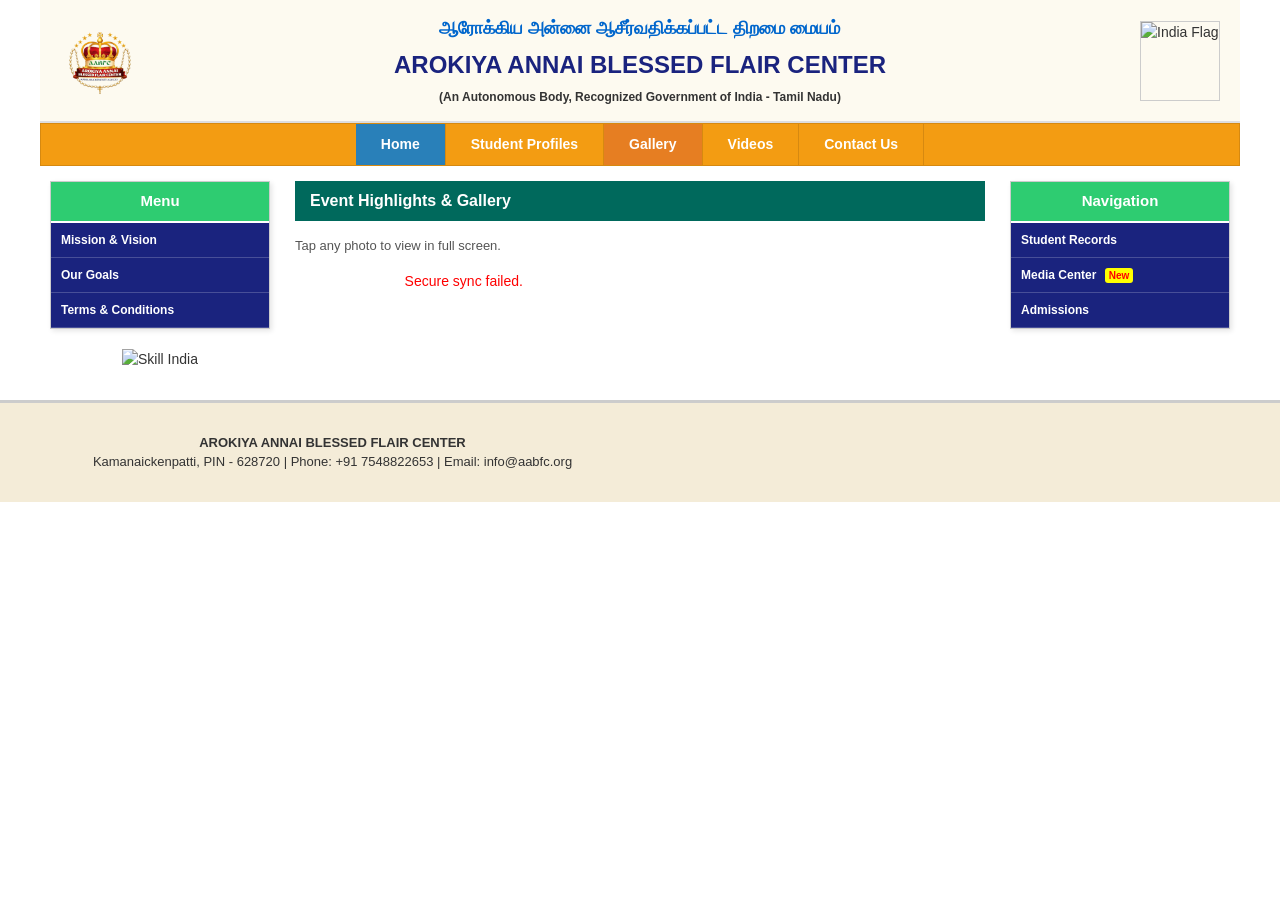
==== commit c73db170: "pages fixed" ====
--- a/gallery.html
+++ b/gallery.html
@@ -7,26 +7,84 @@
     <link rel="icon" type="image/png" href="logo.png">
     <link rel="stylesheet" href="style.css">
     <link rel="stylesheet" href="https://cdnjs.cloudflare.com/ajax/libs/font-awesome/6.4.0/css/all.min.css">
+    <style>
+        .photo-grid { column-count: 1; column-gap: 15px; margin-top: 15px; }
+        @media (min-width: 600px) { .photo-grid { column-count: 2; } }
+        .photo-card { break-inside: avoid; margin-bottom: 15px; border: 1px solid #ddd; padding: 5px; background: #fff; cursor: pointer; text-align: center; }
+        .photo-card img { width: 100%; height: auto; display: block; border-bottom: 1px solid #eee; margin-bottom: 5px; }
+        .photo-desc { font-size: 12px; font-weight: bold; color: var(--text-blue); padding: 5px; text-transform: uppercase; }
+        
+        /* Lightbox */
+        #lightbox { position: fixed; top: 0; left: 0; width: 100vw; height: 100vh; background: rgba(0, 0, 0, 0.9); z-index: 9999; display: none; align-items: center; justify-content: center; flex-direction: column; }
+        #lightbox.active { display: flex; }
+        #lb-img { max-width: 90vw; max-height: 80vh; object-fit: contain; border: 3px solid #fff; }
+        .lb-close { position: absolute; top: 20px; right: 20px; color: white; font-size: 30px; cursor: pointer; }
+        .lb-nav { position: absolute; top: 50%; transform: translateY(-50%); color: white; font-size: 40px; cursor: pointer; padding: 20px; }
+        .lb-prev { left: 10px; } .lb-next { right: 10px; }
+        #lb-desc { color: #f39c12; font-size: 18px; margin-top: 15px; font-weight: bold; text-transform: uppercase; }
+    </style>
 </head>
 <body>
-    <div class="header" id="main-header">
-        <div class="header-top" style="margin-bottom: 0;">
-            <img src="logo.png" alt="Logo" class="header-logo">
-            <span>AABFC Gallery</span>
+    <header class="top-header">
+        <div class="header-logos"><img src="logo.png" alt="AABFC Logo"></div>
+        <div class="header-text">
+            <h2>ஆரோக்கிய அன்னை ஆசீர்வதிக்கப்பட்ட திறமை மையம்</h2>
+            <h1>AROKIYA ANNAI BLESSED FLAIR CENTER</h1>
+            <p>(An Autonomous Body, Recognized Government of India - Tamil Nadu)</p>
         </div>
-    </div>
-    
-    <div class="container animate-scale slide-page">
-        <div class="glass-card" style="padding: 15px; text-align: center; margin-bottom: 20px;">
-            <h2 style="color: var(--accent); font-size: 18px; margin-bottom: 5px;"><i class="fa-solid fa-camera-retro"></i> Event Highlights</h2>
-            <p style="color: var(--text-light); font-size: 12px;">Tap any photo to view in full screen.</p>
-        </div>
+        <div class="header-logos"><img src="https://upload.wikimedia.org/wikipedia/en/4/41/Flag_of_India.svg" alt="India Flag" style="width: 80px; border: 1px solid #ccc;"></div>
+    </header>
 
-        <div id="gallery-container" class="photo-grid">
-            <div class="loader" style="grid-column: 1 / -1;"><i class="fa-solid fa-circle-notch fa-spin fa-2x"></i> <span style="margin-top: 10px;">Loading high-res photos...</span></div>
-        </div>
+    <nav class="main-nav">
+        <ul>
+            <li><a href="index.html">Home</a></li>
+            <li><a href="profiles.html">Student Profiles</a></li>
+            <li><a href="gallery.html" class="active">Gallery</a></li>
+            <li><a href="videos.html">Videos</a></li>
+            <li><a href="registration.html">Contact Us</a></li>
+        </ul>
+    </nav>
+
+    <div class="container">
+        <!-- LEFT SIDEBAR -->
+        <aside class="left-sidebar">
+            <div class="sidebar-box">
+                <div class="sidebar-header">Menu</div>
+                <ul class="sidebar-menu">
+                    <li><a href="index.html">Mission & Vision</a></li>
+                    <li><a href="index.html">Our Goals</a></li>
+                    <li><a href="index.html">Terms & Conditions</a></li>
+                </ul>
+            </div>
+            <div style="text-align: center; margin-top: 20px;">
+                <img src="https://upload.wikimedia.org/wikipedia/commons/thumb/e/e0/Skill_India_logo.svg/1200px-Skill_India_logo.svg.png" alt="Skill India" style="width: 120px;">
+            </div>
+        </aside>
+
+        <!-- CENTER CONTENT -->
+        <main class="content-area">
+            <div class="content-header">Event Highlights & Gallery</div>
+            <p style="font-size: 13px; margin-bottom: 15px; color: #555;">Tap any photo to view in full screen.</p>
+            
+            <div id="gallery-container" class="photo-grid">
+                <div style="text-align: center; padding: 20px; font-weight: bold; color: var(--text-blue);">Loading high-res photos...</div>
+            </div>
+        </main>
+
+        <!-- RIGHT SIDEBAR -->
+        <aside class="right-sidebar">
+            <div class="sidebar-box">
+                <div class="sidebar-header">Navigation</div>
+                <ul class="sidebar-menu">
+                    <li><a href="profiles.html">Student Records</a></li>
+                    <li><a href="videos.html">Media Center <span class="new">New</span></a></li>
+                    <li><a href="registration.html">Admissions</a></li>
+                </ul>
+            </div>
+        </aside>
     </div>
 
+    <!-- LIGHTBOX -->
     <div id="lightbox" onclick="if(event.target.id === 'lightbox') closeLightbox()">
         <div class="lb-close" onclick="closeLightbox()"><i class="fa-solid fa-xmark"></i></div>
         <div class="lb-nav lb-prev" onclick="changePhoto(-1)"><i class="fa-solid fa-chevron-left"></i></div>
@@ -35,59 +93,38 @@
         <p id="lb-desc"></p>
     </div>
 
-    <a href="https://wa.me/917548822653" target="_blank" class="floating-wa"><i class="fa-brands fa-whatsapp"></i></a>
-
-    <div class="bottom-nav">
-        <a href="index.html"><i class="fa-solid fa-house"></i>Home</a>
-        <a href="profiles.html"><i class="fa-solid fa-users"></i>Profiles</a>
-        <a href="gallery.html" class="active"><i class="fa-solid fa-image"></i>Gallery</a>
-        <a href="videos.html"><i class="fa-solid fa-play"></i>Videos</a>
-    </div>
+    <!-- FOOTER -->
+    <footer class="footer">
+        <div class="footer-content" style="text-align: center;">
+            <p><strong>AROKIYA ANNAI BLESSED FLAIR CENTER</strong><br>Kamanaickenpatti, PIN - 628720 | Phone: +91 7548822653 | Email: info@aabfc.org</p>
+        </div>
+    </footer>
 
     <script>
         let galleryImages = [];
         let currentPhotoIndex = 0;
-        let isLightboxOpen = false;
 
         function openLightbox(index) {
             currentPhotoIndex = index;
-            isLightboxOpen = true;
-            const lb = document.getElementById('lightbox');
-            lb.classList.add('active');
-            updateLightboxContent('scale(0.9)'); // Entrance animation
+            document.getElementById('lightbox').classList.add('active');
+            updateLightboxContent();
         }
 
-        function closeLightbox() {
-            isLightboxOpen = false;
-            document.getElementById('lightbox').classList.remove('active');
-        }
+        function closeLightbox() { document.getElementById('lightbox').classList.remove('active'); }
 
         function changePhoto(step) {
             currentPhotoIndex += step;
             if (currentPhotoIndex < 0) currentPhotoIndex = galleryImages.length - 1;
             if (currentPhotoIndex >= galleryImages.length) currentPhotoIndex = 0;
-            
-            // Add a cool slide animation based on direction
-            let transformDir = step > 0 ? 'translateX(30px)' : 'translateX(-30px)';
-            updateLightboxContent(transformDir);
+            updateLightboxContent();
         }
 
-        function updateLightboxContent(transformStart = 'scale(0.9)') {
-            const img = document.getElementById('lb-img');
-            img.style.transform = transformStart;
-            img.style.opacity = '0';
-            
-            setTimeout(() => {
-                img.src = galleryImages[currentPhotoIndex].img;
-                document.getElementById('lb-desc').innerText = galleryImages[currentPhotoIndex].desc;
-                img.style.transform = 'translateX(0) scale(1)';
-                img.style.opacity = '1';
-            }, 50);
+        function updateLightboxContent() {
+            document.getElementById('lb-img').src = galleryImages[currentPhotoIndex].img;
+            document.getElementById('lb-desc').innerText = galleryImages[currentPhotoIndex].desc;
         }
 
-        // ==========================================
-        // YOUR EXACT GOOGLE APPS SCRIPT URL:
-        // ==========================================
+        // EXACT APPS SCRIPT URL
         const SCRIPT_URL = "https://script.google.com/macros/s/AKfycbyfyKNm1lUecFRhi7clz4rENlfCxyDGZQDHevcXSm8e5CNE00meMk9_0Zp8n9wVkw8huw/exec"; 
 
         fetch(SCRIPT_URL + "?action=gallery")
@@ -95,81 +132,19 @@
             .then(data => {
                 const container = document.getElementById('gallery-container');
                 container.innerHTML = ''; 
-
-                if (data.error) {
-                    container.innerHTML = `<div class='glass-card' style='grid-column: 1 / -1; padding:30px; text-align:center; color: var(--accent);'><p>${data.error}</p></div>`;
-                    return;
-                }
-
                 if (data.images && data.images.length > 0) {
                     galleryImages = data.images;
                     data.images.forEach((photo, index) => {
                         container.innerHTML += `
-                            <div class="photo-card animate-up" onclick="openLightbox(${index})">
+                            <div class="photo-card" onclick="openLightbox(${index})">
                                 <img src="${photo.img}" alt="${photo.desc}" loading="lazy">
                                 <p class="photo-desc">${photo.desc}</p>
                             </div>
                         `;
                     });
-                } else {
-                    container.innerHTML = "<div class='glass-card' style='grid-column: 1 / -1; padding:30px; text-align:center; color: var(--text-light);'><p>No photos found in the Gallery folder.</p></div>";
-                }
+                } else { container.innerHTML = "<p style='text-align:center;'>No photos found.</p>"; }
             })
-            .catch(error => {
-                document.getElementById('gallery-container').innerHTML = "<div class='glass-card' style='grid-column: 1 / -1; padding:30px; text-align:center; color: var(--accent);'><i class='fa-solid fa-triangle-exclamation fa-2x'></i><p style='margin-top:10px;'>Secure sync failed.</p></div>";
-            });
-
-        // App-Level Interactions (Swipes & Keystrokes)
-        document.addEventListener('DOMContentLoaded', () => {
-            window.addEventListener('scroll', function() {
-                const header = document.getElementById('main-header');
-                if (window.scrollY > 50) header.classList.add('scrolled'); 
-                else header.classList.remove('scrolled');
-            });
-
-            let pageTouchStartX = 0, pageTouchEndX = 0;
-            const pages = ['index.html', 'profiles.html', 'gallery.html', 'videos.html'];
-            let currentPage = window.location.pathname.split('/').pop().split('?')[0];
-            if (!currentPage || currentPage === '') currentPage = 'index.html';
-            let currentIndex = pages.indexOf(currentPage);
-
-            let lbTouchStartX = 0, lbTouchEndX = 0;
-            const lightbox = document.getElementById('lightbox');
-
-            // Page Swiping (Disabled if lightbox is open)
-            document.addEventListener('touchstart', e => { pageTouchStartX = e.changedTouches[0].screenX; }, {passive: true});
-            document.addEventListener('touchend', e => { 
-                if (isLightboxOpen) return; 
-                pageTouchEndX = e.changedTouches[0].screenX; 
-                if (currentIndex === -1) return; 
-                let diff = pageTouchStartX - pageTouchEndX;
-                if (diff > 75 && currentIndex < pages.length - 1) window.location.href = pages[currentIndex + 1]; 
-                else if (diff < -75 && currentIndex > 0) window.location.href = pages[currentIndex - 1]; 
-            }, {passive: true});
-
-            // Lightbox Photo Swiping (Mobile)
-            lightbox.addEventListener('touchstart', e => { lbTouchStartX = e.changedTouches[0].screenX; }, {passive: true});
-            lightbox.addEventListener('touchend', e => { 
-                if (!isLightboxOpen) return;
-                lbTouchEndX = e.changedTouches[0].screenX; 
-                let diff = lbTouchStartX - lbTouchEndX;
-                if (diff > 50) changePhoto(1); 
-                else if (diff < -50) changePhoto(-1); 
-            }, {passive: true});
-
-            // PC Keyboard Navigation (Arrows & Escape)
-            document.addEventListener('keydown', (e) => {
-                if (!isLightboxOpen) return; // Only trigger if the gallery is in full screen
-                
-                if (e.key === 'ArrowRight') {
-                    changePhoto(1);
-                } else if (e.key === 'ArrowLeft') {
-                    changePhoto(-1);
-                } else if (e.key === 'Escape') {
-                    closeLightbox();
-                }
-            });
-        });
+            .catch(error => { document.getElementById('gallery-container').innerHTML = "<p style='text-align:center; color:red;'>Secure sync failed.</p>"; });
     </script>
 </body>
 </html>
--- a/style.css
+++ b/style.css
@@ -1,180 +1,78 @@
-@import url('https://fonts.googleapis.com/css2?family=Poppins:wght@300;400;500;600;700&display=swap');
+/* ===== OFFICIAL INSTITUTIONAL THEME ===== */
+@import url('https://fonts.googleapis.com/css2?family=Arial:wght@400;700&display=swap');
 
-/* ===== BRIGHT ROYAL PEARL & GOLD THEME (APP OPTIMIZED) ===== */
 :root {
-    --primary: #D4AF37; /* Royal Gold */
-    --primary-dark: #B8860B; 
-    --accent: #8B0000; /* Deep Crimson */
-    --bg-base: #f8f9fa;
-    --text-main: #1e293b; 
-    --text-light: #64748b;
-    --glass-bg: rgba(255, 255, 255, 0.75);
-    --glass-border: rgba(255, 255, 255, 0.9);
-    --glass-shadow: 0 10px 30px 0 rgba(31, 38, 135, 0.08);
-    --glass-blur: blur(20px);
-    --border-radius-sm: 8px;
-    --border-radius-md: 12px;
-    --border-radius-lg: 16px;
-    --border-radius-xl: 20px;
-    --transition-normal: 0.3s cubic-bezier(0.25, 0.8, 0.25, 1);
+    --header-bg: #fdfaf0;
+    --nav-bg: #f39c12; /* Official Orange */
+    --nav-hover: #e67e22;
+    --sidebar-header: #2ecc71; /* Green */
+    --sidebar-bg: #1a237e; /* Dark Blue */
+    --footer-bg: #f4ecd8; /* Tan */
+    --text-dark: #333;
+    --text-blue: #0066cc;
 }
 
-* { 
-    box-sizing: border-box; 
-    font-family: 'Poppins', sans-serif; 
-    margin: 0; padding: 0; 
-    /* REMOVE UGLY BLUE TAP HIGHLIGHT ON MOBILE */
-    -webkit-tap-highlight-color: transparent; 
-}
+* { box-sizing: border-box; margin: 0; padding: 0; font-family: Arial, Helvetica, sans-serif; }
 
-body {
-    background: linear-gradient(-45deg, #ffffff, #fff5e6, #fde8e8, #f8f9fa);
-    background-size: 400% 400%;
-    animation: gradientBG 15s ease infinite;
-    color: var(--text-main);
-    /* Extra padding so WhatsApp button doesn't hide content */
-    padding-bottom: calc(120px + env(safe-area-inset-bottom)); 
-    overflow-x: hidden;
-    -webkit-font-smoothing: antialiased;
-    scroll-behavior: smooth;
-    min-height: 100vh;
-    position: relative;
-    z-index: 0;
-}
+body { background-color: #fff; color: var(--text-dark); line-height: 1.5; font-size: 14px; }
 
-/* Background Animated Orbs */
-body::before, body::after {
-    content: ''; position: fixed; border-radius: 50%; filter: blur(80px); z-index: -1;
-    animation: floatOrb 20s infinite alternate ease-in-out;
-}
-body::before { width: 60vw; height: 60vw; background: rgba(212, 175, 55, 0.15); top: -10%; left: -10%; }
-body::after { width: 70vw; height: 70vw; background: rgba(139, 0, 0, 0.1); bottom: -10%; right: -10%; animation-delay: -10s; }
+/* --- HEADER --- */
+.top-header { background: var(--header-bg); padding: 15px 20px; display: flex; align-items: center; justify-content: space-between; border-bottom: 2px solid #ddd; max-width: 1200px; margin: 0 auto; }
+.header-logos { display: flex; align-items: center; gap: 15px; }
+.header-logos img { height: 80px; }
+.header-text { text-align: center; flex: 1; }
+.header-text h1 { font-size: 24px; color: var(--sidebar-bg); margin-bottom: 5px; font-weight: bold; }
+.header-text h2 { font-size: 18px; color: var(--text-blue); margin-bottom: 5px; }
+.header-text p { font-size: 12px; font-weight: bold; }
 
-/* Fluid Keyframes */
-@keyframes gradientBG { 0% { background-position: 0% 50%; } 50% { background-position: 100% 50%; } 100% { background-position: 0% 50%; } }
-@keyframes floatOrb { 0% { transform: translate(0, 0) scale(1); } 100% { transform: translate(10vw, 10vh) scale(1.1); } }
-@keyframes fadeInUp { from { opacity: 0; transform: translateY(40px); } to { opacity: 1; transform: translateY(0); } }
-@keyframes scaleIn { from { opacity: 0; transform: scale(0.92); } to { opacity: 1; transform: scale(1); } }
-@keyframes majesticFloat { 0%, 100% { transform: translateY(0) scale(1); } 50% { transform: translateY(-5px) scale(1.05); filter: drop-shadow(0 8px 12px rgba(212, 175, 55, 0.4)); } }
+/* --- TOP NAVIGATION --- */
+.main-nav { background: var(--nav-bg); max-width: 1200px; margin: 0 auto; border: 1px solid #d68910; }
+.main-nav ul { list-style: none; display: flex; justify-content: center; flex-wrap: wrap; }
+.main-nav ul li a { display: block; padding: 10px 25px; color: white; text-decoration: none; font-weight: bold; border-right: 1px solid #d68910; transition: 0.2s; }
+.main-nav ul li a:hover, .main-nav ul li a.active { background: var(--nav-hover); color: white; }
+.main-nav ul li:first-child a { background: #2980b9; } /* Special Home Button Color */
 
-.animate-up { animation: fadeInUp 0.7s cubic-bezier(0.2, 0.8, 0.2, 1) forwards; opacity: 0; }
-.animate-scale { animation: scaleIn 0.6s cubic-bezier(0.2, 0.8, 0.2, 1) forwards; opacity: 0; }
-.slide-page { animation: slideIn 0.3s cubic-bezier(0.25, 0.8, 0.25, 1) forwards; }
-@keyframes slideIn { 0% { transform: translateX(30px); opacity: 0; } 100% { transform: translateX(0); opacity: 1; } }
+/* --- 3-COLUMN LAYOUT --- */
+.container { display: grid; grid-template-columns: 220px 1fr 220px; gap: 15px; max-width: 1200px; margin: 15px auto; padding: 0 10px; }
 
-/* Shared Glass Cards */
-.glass-card, .form-card, .profile-card, .video-card, .tab-content, .gallery-item {
-    background: var(--glass-bg); backdrop-filter: var(--glass-blur); -webkit-backdrop-filter: var(--glass-blur);
-    border: 1px solid var(--glass-border); box-shadow: var(--glass-shadow);
-    border-radius: var(--border-radius-xl); position: relative; overflow: hidden; 
-    transition: var(--transition-normal);
-}
+/* --- SIDEBARS --- */
+.sidebar-box { margin-bottom: 15px; border: 1px solid #ccc; box-shadow: 2px 2px 5px rgba(0,0,0,0.1); }
+.sidebar-header { background: var(--sidebar-header); color: white; text-align: center; padding: 8px; font-weight: bold; font-size: 15px; border-bottom: 2px solid #fff; }
+.sidebar-menu { background: var(--sidebar-bg); list-style: none; }
+.sidebar-menu li { border-bottom: 1px solid rgba(255,255,255,0.2); }
+.sidebar-menu li a { display: block; color: white; text-decoration: none; padding: 8px 10px; font-size: 12px; font-weight: bold; }
+.sidebar-menu li a:hover { background: rgba(255,255,255,0.1); text-decoration: underline; }
+.sidebar-menu li a span.new { color: red; font-size: 10px; margin-left: 5px; background: yellow; padding: 2px 4px; border-radius: 3px; }
 
-.container { padding: 20px 15px; max-width: 900px; margin: 0 auto; position: relative; width: 100%; z-index: 10; }
+/* --- CENTER CONTENT --- */
+.content-area { padding: 0 10px; }
+.content-header { background: #00695c; color: white; padding: 8px 15px; font-weight: bold; font-size: 16px; margin-bottom: 15px; }
+.slider-placeholder { width: 100%; height: 250px; background: #eee; border: 1px solid #ccc; margin-bottom: 20px; display: flex; align-items: center; justify-content: center; }
+.slider-placeholder img { width: 100%; height: 100%; object-fit: cover; }
 
-/* Dynamic Header */
-.header { background: transparent; padding: 15px 15px 10px 15px; position: sticky; top: 0; z-index: 100; transition: var(--transition-normal); }
-.header.scrolled { background: rgba(255, 255, 255, 0.92); backdrop-filter: var(--glass-blur); -webkit-backdrop-filter: var(--glass-blur); border-bottom: 1px solid var(--glass-border); box-shadow: 0 10px 25px rgba(0, 0, 0, 0.05); padding: 10px 15px; }
-.header-top { display: flex; align-items: center; justify-content: center; gap: 10px; font-size: clamp(16px, 4vw, 18px); font-weight: 700; color: var(--accent); margin-bottom: 8px; text-transform: uppercase; letter-spacing: 1px; }
-.header-logo { width: 40px; height: 40px; border-radius: 50%; object-fit: contain; border: 2px solid var(--primary); flex-shrink: 0; background-color: white; padding: 2px; animation: majesticFloat 4s ease-in-out infinite; }
-.header-top span { white-space: nowrap; overflow: hidden; text-overflow: ellipsis; max-width: 80%; }
+.welcome-section { display: flex; gap: 20px; margin-bottom: 20px; }
+.welcome-section img { width: 180px; height: auto; object-fit: contain; }
+.welcome-text h3 { color: var(--text-blue); font-size: 20px; margin-bottom: 10px; }
+.welcome-text p { margin-bottom: 10px; text-align: justify; font-size: 13px; }
 
-/* Page Nav */
-.page-nav { display: flex; justify-content: center; gap: 15px; transition: var(--transition-normal); }
-.page-nav a { color: var(--text-light); text-decoration: none; font-size: clamp(10px, 3vw, 12px); font-weight: 700; text-transform: uppercase; letter-spacing: 1px; padding: 5px; position: relative; transition: var(--transition-normal); }
-.page-nav a:hover, .page-nav a.active { color: var(--accent); }
-.page-nav a::after { content: ''; position: absolute; bottom: 0; left: 50%; width: 0; height: 3px; border-radius: 2px; background: var(--primary); transition: var(--transition-normal); transform: translateX(-50%); }
-.page-nav a:hover::after, .page-nav a.active::after { width: 100%; box-shadow: 0 0 8px var(--primary); }
+/* --- FOOTER --- */
+.footer { background: var(--footer-bg); padding: 30px 20px; border-top: 3px solid #ccc; margin-top: 30px; }
+.footer-content { max-width: 1200px; margin: 0 auto; display: grid; grid-template-columns: 1fr 1fr; gap: 30px; font-size: 13px; }
+.footer-logo-row { display: flex; align-items: center; gap: 15px; margin-bottom: 15px; }
+.footer-logo-row img { width: 60px; }
+.footer-logo-row h4 { color: #00695c; font-size: 16px; }
+.footer-contact h5 { font-weight: bold; margin: 15px 0 5px 0; font-size: 14px; }
+.footer-contact p { margin-bottom: 5px; }
+.footer-contact a { color: var(--text-blue); text-decoration: none; }
+.social-icons { margin-top: 15px; display: flex; gap: 10px; }
+.social-icons span { display: inline-flex; width: 30px; height: 30px; background: #e67e22; color: white; align-items: center; justify-content: center; border-radius: 50%; font-size: 14px; cursor: pointer; }
 
-/* App-Like Bottom Nav */
-.bottom-nav { position: fixed; bottom: 0; left: 0; width: 100%; background: rgba(255, 255, 255, 0.95); backdrop-filter: var(--glass-blur); -webkit-backdrop-filter: var(--glass-blur); display: flex; justify-content: space-around; padding: 12px 0 calc(12px + env(safe-area-inset-bottom)); border-top: 1px solid var(--glass-border); box-shadow: 0 -10px 25px rgba(0,0,0,0.06); z-index: 1000; user-select: none; }
-.bottom-nav a { text-decoration: none; color: var(--text-light); font-size: 11px; display: flex; flex-direction: column; align-items: center; font-weight: 600; transition: var(--transition-normal); flex: 1; padding: 5px 0; }
-.bottom-nav a.active { color: var(--accent); transform: translateY(-4px); }
-.bottom-nav a i { font-size: 22px; margin-bottom: 4px; transition: var(--transition-normal); }
-.bottom-nav a:active { transform: scale(0.9); } /* Tactile tap */
-
-/* Floating WhatsApp */
-.floating-wa { position: fixed; bottom: calc(85px + env(safe-area-inset-bottom)); right: 20px; background: linear-gradient(135deg, #25D366, #128C7E); color: white; width: 55px; height: 55px; border-radius: 50%; display: flex; align-items: center; justify-content: center; font-size: 30px; box-shadow: 0 8px 25px rgba(37, 211, 102, 0.4); z-index: 999; text-decoration: none; transition: var(--transition-normal); border: 2px solid white; }
-.floating-wa:active { transform: scale(0.85); }
-
-/* Slideshow */
-.slideshow-container { width: 100%; height: clamp(200px, 50vw, 300px); border-radius: var(--border-radius-xl); overflow: hidden; position: relative; margin-bottom: 30px; border: 3px solid white; box-shadow: 0 12px 30px rgba(0,0,0,0.1); }
-.slide { width: 100%; height: 100%; position: absolute; top: 0; left: 0; background-size: cover; background-position: center; opacity: 0; transition: opacity 0.8s ease-in-out; }
-.slide.active { opacity: 1; }
-.slide-overlay { position: absolute; bottom: 0; left: 0; width: 100%; padding: 40px 15px 15px; background: linear-gradient(to top, rgba(0,0,0,0.85), transparent); color: white; text-shadow: 0 2px 5px rgba(0,0,0,0.8); letter-spacing: 1px; text-transform: uppercase; font-size: clamp(14px, 4vw, 18px); }
-
-/* Content Sections */
-.content-section { margin-bottom: 40px; scroll-margin-top: 90px; } 
-.content-section h2 { color: var(--accent); font-size: clamp(18px, 5vw, 22px); margin-bottom: 15px; display: flex; align-items: center; gap: 10px; }
-.content-card { padding: 25px 20px; line-height: 1.6; color: var(--text-main); font-size: clamp(14px, 3.5vw, 15px); }
-.staff-grid { display: grid; grid-template-columns: repeat(auto-fill, minmax(130px, 1fr)); gap: 15px; margin-top: 15px; }
-
-/* Forms & Inputs (Mobile Optimized) */
-.form-card { padding: 25px 20px; }
-.form-group { margin-bottom: 15px; position: relative; }
-.form-group input { width: 100%; padding: 16px 40px 16px 16px; background: rgba(255, 255, 255, 0.9); border: 2px solid rgba(0,0,0,0.05); color: var(--text-main); border-radius: var(--border-radius-lg); font-size: 16px; transition: var(--transition-normal); -webkit-appearance: none; box-shadow: inset 0 2px 4px rgba(0,0,0,0.02); }
-.form-group input::placeholder { color: var(--text-light); font-size: 14px; }
-.form-group input:focus { outline: none; border-color: var(--primary); background: #fff; box-shadow: 0 0 0 4px rgba(212, 175, 55, 0.2); }
-.input-icon { position: absolute; right: 16px; top: 50%; transform: translateY(-50%); color: var(--text-light); font-size: 16px; pointer-events: none; transition: var(--transition-normal); }
-
-/* Tactile Buttons */
-.btn { display: block; width: 100%; padding: 16px; background: linear-gradient(135deg, var(--primary) 0%, var(--primary-dark) 100%); color: white; text-align: center; text-decoration: none; border: none; border-radius: var(--border-radius-lg); font-size: 15px; font-weight: 700; cursor: pointer; transition: var(--transition-normal); text-transform: uppercase; letter-spacing: 1px; box-shadow: 0 8px 20px rgba(212, 175, 55, 0.4); text-shadow: 0 1px 2px rgba(0,0,0,0.2); user-select: none; }
-.btn:active { transform: scale(0.96); box-shadow: 0 4px 10px rgba(212, 175, 55, 0.3); } /* Mobile Press Effect */
-
-/* Profiles Grid */
-.profile-grid { display: grid; grid-template-columns: repeat(auto-fill, minmax(140px, 1fr)); gap: 15px; }
-.profile-card { padding: 25px 15px; text-align: center; text-decoration: none; color: var(--text-main); display: flex; flex-direction: column; align-items: center; justify-content: center; }
-.profile-card:active { transform: scale(0.95); } /* Mobile Tap */
-.profile-avatar { width: clamp(70px, 20vw, 90px); height: clamp(70px, 20vw, 90px); background: #fff; border-radius: 50%; margin: 0 auto 12px; display: flex; align-items: center; justify-content: center; box-shadow: 0 8px 20px rgba(0,0,0,0.1); overflow: hidden; border: 3px solid var(--primary); flex-shrink: 0; padding: 2px; }
-.profile-avatar img { width: 100%; height: 100%; border-radius: 50%; object-fit: cover; }
-
-/* Tabs */
-.tabs { display: flex; background: rgba(255,255,255,0.6); border: 1px solid var(--glass-border); border-radius: var(--border-radius-lg); padding: 4px; margin-bottom: 20px; }
-.tab-btn { flex: 1; padding: 12px 8px; background: transparent; border: none; border-radius: var(--border-radius-md); cursor: pointer; font-weight: 600; color: var(--text-light); display: flex; align-items: center; justify-content: center; gap: 5px; font-size: clamp(12px, 3vw, 14px); transition: var(--transition-normal); -webkit-tap-highlight-color: transparent; }
-.tab-btn.active { background: white; color: var(--accent); box-shadow: 0 2px 8px rgba(0,0,0,0.05); }
-.tab-content { display: none; padding: 20px 15px; animation: slideUp 0.3s ease-out; }
-.tab-content.active { display: block; }
-
-/* Video Gallery */
-.video-grid { display: grid; grid-template-columns: repeat(auto-fill, minmax(280px, 1fr)); gap: 20px; margin-top: 15px; }
-.video-card { padding: 0; border-radius: var(--border-radius-lg); transition: var(--transition-normal); }
-.video-card:active { transform: scale(0.97); }
-.video-wrapper { position: relative; padding-bottom: 56.25%; height: 0; width: 100%; border-bottom: 1px solid var(--glass-border); overflow: hidden; }
-.video-wrapper iframe { position: absolute; top: 0; left: 0; width: 100%; height: 100%; border: none; }
-.video-info { padding: 15px; background: rgba(255,255,255,0.6); }
-
-/* Masonry Photo Gallery (Mobile Perfected) */
-.photo-grid { column-count: 1; column-gap: 15px; margin-top: 15px; width: 100%; }
-@media (min-width: 600px) { .photo-grid { column-count: 2; } }
-@media (min-width: 900px) { .photo-grid { column-count: 3; } }
-
-.photo-card { 
-    break-inside: avoid; margin-bottom: 20px; padding: 10px; 
-    display: inline-block; width: 100%; text-align: center; cursor: pointer;
-    background: var(--glass-bg); backdrop-filter: var(--glass-blur); -webkit-backdrop-filter: var(--glass-blur);
-    border: 1px solid var(--glass-border); border-radius: var(--border-radius-lg);
-    box-shadow: var(--glass-shadow); transition: var(--transition-normal);
-}
-.photo-card:active { transform: scale(0.96); } /* Mobile Tap */
-.photo-card img { width: 100%; height: auto; display: block; border-radius: var(--border-radius-sm); margin-bottom: 10px; border: 2px solid white; box-shadow: 0 4px 15px rgba(0,0,0,0.1); }
-.photo-desc { color: var(--text-main); font-size: 13px; font-weight: 700; text-transform: uppercase; letter-spacing: 0.5px; }
-
-/* Full-Screen App Lightbox */
-#lightbox {
-    position: fixed; top: 0; left: 0; width: 100vw; height: 100vh;
-    background: rgba(0, 0, 0, 0.98); z-index: 9999;
-    display: none; align-items: center; justify-content: center; flex-direction: column;
-    opacity: 0; transition: opacity 0.3s ease; backdrop-filter: blur(10px); -webkit-backdrop-filter: blur(10px);
-}
-#lightbox.active { display: flex; opacity: 1; }
-#lb-img { max-width: 100vw; max-height: 80vh; object-fit: contain; transition: transform 0.3s ease; }
-.lb-close { position: absolute; top: env(safe-area-inset-top, 20px); right: 20px; color: white; font-size: 30px; padding: 10px; cursor: pointer; z-index: 10000; background: rgba(255,255,255,0.1); border-radius: 50%; width: 45px; height: 45px; display: flex; justify-content: center; align-items: center; }
-.lb-nav { position: absolute; top: 50%; transform: translateY(-50%); color: white; font-size: 35px; padding: 15px; z-index: 10000; background: rgba(255,255,255,0.1); border-radius: 50%; display: flex; justify-content: center; align-items: center; width: 50px; height: 50px; }
-.lb-prev { left: 10px; }
-.lb-next { right: 10px; }
-#lb-desc { margin-top: 15px; color: var(--primary); font-size: 16px; font-weight: 600; text-transform: uppercase; letter-spacing: 1px; padding: 0 20px; text-align: center; }
-
-/* Hide Desktop Arrows on Mobile */
-@media (max-width: 600px) { .lb-nav { display: none; } }
-
-.loader { text-align: center; padding: 30px; font-weight: 600; color: var(--primary); display: flex; align-items: center; flex-direction: column; gap: 12px; font-size: 14px; }+/* --- RESPONSIVE MOBILE FIX --- */
+@media (max-width: 900px) {
+    .container { grid-template-columns: 1fr; } /* Stacks the 3 columns on mobile */
+    .header-logos img { height: 50px; }
+    .header-text h1 { font-size: 18px; }
+    .header-text h2 { font-size: 14px; }
+    .welcome-section { flex-direction: column; align-items: center; }
+    .footer-content { grid-template-columns: 1fr; }
+}
